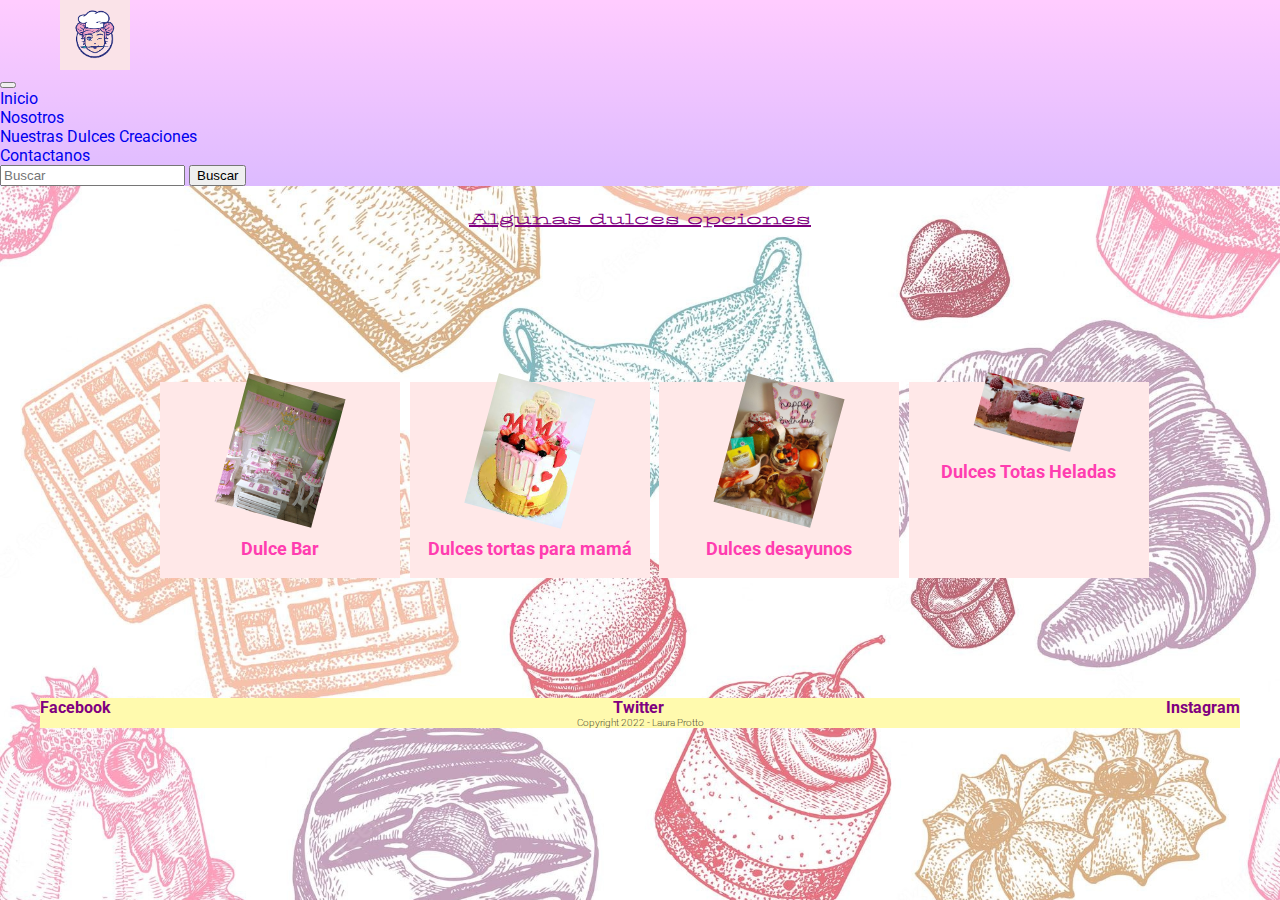
==== secciones/algunas-dulces-opciones.html @ 54b91a60 "Se vuelve a modificar la barra de menú y CSS" ====
<!DOCTYPE html>
<html lang="es">
<head>

	<meta charset="UTF-8">
	<meta name="viewport" content="width=device-width, initial-scale=1.0">
	
	<title>Dulces Creaciones</title>
	
	<!-- Link de CSS -->	

	<!-- Bootstraps -->
	<link href="https://cdn.jsdelivr.net/npm/bootstrap@5.2.0/dist/css/bootstrap.min.css" rel="stylesheet" integrity="sha384-gH2yIJqKdNHPEq0n4Mqa/HGKIhSkIHeL5AyhkYV8i59U5AR6csBvApHHNl/vI1Bx" crossorigin="anonymous">

	<!-- Google Fonts -->
	<link rel="preconnect" href="https://fonts.googleapis.com">
	<link rel="preconnect" href="https://fonts.gstatic.com" crossorigin>
	<link href="https://fonts.googleapis.com/css2?family=BhuTuka+Expanded+One&family=Roboto:wght@300;400;700&display=swap" rel="stylesheet">

	<!-- Mi hoja de estilos -->
	<link rel="stylesheet" href="../estilos/tipografia.css" />

<!-- Final de CSS -->
<!-- Comienzo de barra de menú -->	

</head>
<body class="fondo">
	<!-- fila de logo + barra de menú --> 
	<header class="cabecera">
		<nav class="navbar navbar-expand-lg">
			<div class="container-fluid">
				<a class="navbar-brand" href="#">
					<div class="logo">
						<img src="../imagenes/logo.png" alt="pastelera" title="pastelera" width="70">
					</div>
				</a>
				<button class="navbar-toggler" type="button" data-bs-toggle="collapse" data-bs-target="#navbarSupportedContent" aria-controls="navbarSupportedContent" aria-expanded="false" aria-label="Toggle navigation">
				<span class="navbar-toggler-icon"></span>
				</button>
				<div class="collapse navbar-collapse" id="navbarSupportedContent">
					<ul class="navbar-nav me-auto mb-2 mb-lg-0">
						<li class="nav-item">
		         			<a class="nav-link active" aria-current="page" href="../index.html">Inicio</a>
		        		</li>
		        
		        		<li class="nav-item">
		         			<a class="nav-link active" href="nosotros.html">Nosotros</a>
		        		</li>

		        		<li class="nav-item">
		          			<a class="nav-link active" href="nuestras_dulces_creaciones.html">Nuestras Dulces Creaciones</a>
		        		</li>

		        		<li class="nav-item">
		          			<a class="nav-link active" href="contactanos.html">Contactanos</a>
		        		</li>
					</ul>
					<form class="d-flex" role="search">
						<input class="form-control me-2" type="search" placeholder="Buscar" aria-label="Buscar">
						<button class="btn btn-outline-danger" type="submit">Buscar</button>
					</form>
				</div>
			</div>
		</nav>
	</header>
	<!-- cierre de barra de menu -->
	<!-- Inicio de Algunas Dulces Opciones -->
	<section class="opciones responsive">
			<h1><a href="secciones/algunas-dulces-opciones.html">Algunas dulces opciones</a></h1>

				<div class="imagenes">
						<div>
							<img src="../imagenes/dulcebar.jpg" alt="Dulce Bar" title="Dulce Bar" width="100">
							<h3>Dulce Bar</h3>
						</div>

						<div>
							<img src="../imagenes/tortas_mama.jpg" alt="Dulces tortas para mamá" title="Dulces tortas para mamá" width="100">			
							<h3>Dulces tortas para mamá</h3>
						</div>
						
						<div>
							<img src="../imagenes/desayunos.jpg" alt="Dulces desayunos" title="Dulces desayunos" width="100">	<h3>Dulces desayunos</h3>
						</div>

						<div>
							<img src="../imagenes/torta-helada.jpg" alt="Torta helada" title="Dulces desayunos" width="100">	<h3>Dulces Totas Heladas</h3>
						</div>
					</div>
	</section>
<!-- Final de Algunas Dulces Opciones -->
<!-- Comienzo de iconos de Footer -->
		<footer class="responsive">
		<div>
			<ul class="redes">
				<li><a href="https://www.facebook.com/" target= "blank">Facebook</a></li>
	
				<li><a href="https://twitter.com/" target= "blank">Twitter</a></li>

				<li><a href="https://www.instagram.com/" target= "blank">Instagram</a></li>
			</ul>
		<ul class="pie">
			<li>
				<small>Copyright 2022 - Laura Protto</small>
			</li>
		</ul>
	</footer>
	<!-- JavaScript Bundle with Popper -->
	<script src="https://cdn.jsdelivr.net/npm/bootstrap@5.2.0/dist/js/bootstrap.bundle.min.js" integrity="sha384-A3rJD856KowSb7dwlZdYEkO39Gagi7vIsF0jrRAoQmDKKtQBHUuLZ9AsSv4jD4Xa" crossorigin="anonymous"></script>
</body>
</html>
---- estilos/tipografia.css ----
html,
body{
	margin: 0;
	padding: 0;
}

ul {
	list-style: none;
	margin: 0;
	padding: 0;
}

p {
	margin: 0;


}

* {
	box-sizing: border-box;
	text-decoration: none;
}

.responsive{
	width: 100%;
	max-width: 1200px;
	margin: auto;
}

.fondo {
	background-image: url(../imagenes/fondo.jpg);
	background-repeat: no-repeat;
	background-size: cover;
	font-family: 'Roboto', sans-serif;
}

.cabecera {
	background-color: #FFCCFF;
	background-image: linear-gradient(to bottom, #FFCCFF 1%, transparent 100%);
	width: 100%;
}

.menu  {
	width: 100%;
	display: flex;
	flex: 1;
	column-gap: 10px;
	margin: 50;
	font-size: 15px;
	text-decoration: none;
}

.menu li a:hover {
	color: #800080;
	transition: all 0.10s ease-in-out;
}

.menu li a:hover {
	opacity: 0.7;
}


.logo {
	width: 100%;
	display: flex;
	flex: 1;
}

article h1 {
	color: #C560FF;
	font-size: 20px;
	font-weight: bold;
	text-align: center;
	text-decoration: underline;
	font-family: 'BhuTuka Expanded One', cursive;
}

p {
	color: #330066;
	width: 100%;
	margin: auto;
	font-size: 18px;
	font-weight: 800;
	padding-left: 2%;
	padding-right: 2%;

}

h2 a {
	color: #800080;
	font-size: 20px;
	font-weight: bold;
	text-decoration: underline;
	font-family: 'BhuTuka Expanded One', cursive;
	display: flex;
	justify-content: center;
	padding-bottom: 1%;
}

.opciones h1 a {
	color: #800080;
	font-size: 20px;
	font-weight: bold;
	text-decoration: underline;
	font-family: 'BhuTuka Expanded One', cursive;
	display: flex;
	justify-content: center;
	padding-bottom: 1%;
}

.imagenes {
	display: grid;
	grid-template-columns: 50% 50%;
	grid-template-rows: repeat(2, 1fr);
	grid-column-gap: 6%;
	grid-row-gap: 2%;
	padding: 10%;
	width: 100%;
	margin: auto;
	color: #FF3DB0;
	font-size: 15px;
	font-weight: italic;
	font-family: 'Roboto', sans-serif;
	text-align: center;
	
}


.imagenes > div {
	border: 2px solid #FFE8E8;
	background-color: #FFE8E8;
}

.imagenes img {
	transform: rotate(15deg);
}

.imagenes img:hover {
	transform: rotate(-15deg) scale(1.2);
}

.imagenes2 {
	display: grid;
	grid-template-columns: 50% 50%;
	grid-template-rows: repeat(3, 1fr);
	grid-column-gap: 6%;
	grid-row-gap: 2%;
	width: 100%;
	margin: auto;
	padding: 10%;
	color: #FF3DB0;
	font-size: 15px;
	font-weight: italic;
	font-family: 'Roboto', sans-serif;
	text-align: center;
	
}

.imagenes2 > div {
	border: 2px solid #FFE8E8;
	background-color: #FFE8E8;
}

.imagenes2 img {
	transform: rotate(-15deg);
}

.imagenes2 img:hover {
	transform: rotate(15deg) scale(1.2);
}

.fondo {
	background-image: url(../imagenes/fondo2.jpg);
	background-repeat: no-repeat;
	background-size: cover;
}

.historia {
	background-image: url(../imagenes/fondo3.jpg);
	background-repeat: no-repeat;
	background-size: cover;
}


.historia p {
	color: #330066;
	width: 100%;
	margin: auto;
	font-size: 17px;
	font-weight: 800;
	
}

.productos h1 {
	color: #003399;
	width: 100%;
	margin: auto;
	font-size: 20px;
	font-weight: bold;
	text-decoration: underline;
	text-align: center;
	font-family: 'BhuTuka Expanded One', cursive;
}

.productos h2 {
	color: #FF33CC;
	width: 100%;
	margin: auto;
	font-size: 20px;
	font-weight: bold;
	text-decoration: underline;
	text-align: center;
}

.productos ul li {
	color: #330099;
	width: 100%;
	margin: auto;
	font-size: 14px;
	font-weight: 900;
	border-bottom: 20px;
	margin: auto;
	text-align: center;
}



label {
	color: #FF3DB0;
	width: 100%;
	margin: auto;
	font-size: 17px;
	font-weight: bold;
	
}

span {
	color: #FF3DB0;
	width: 100%;
	margin: auto;
	font-size: 15px;
	font-weight: bold;
	
}

.gracias {
	color: #330066;
	width: 100%;
	margin: auto;
	font-size: 20px;
	font-weight: bold;
	text-align: center;	
}

.mensaje {
	color: #330066;
	width: 100%;
	margin: auto;
	font-size: 14px;
	font-weight: italic;
	text-align: center;
}

footer {
	background-color: #FFFAAE;
	width: 100%;
	margin: auto;
}

.redes {
    width: 100%;
    display: flex;
    flex-direction: row;
    flex-wrap: nowrap;
    align-content: stretch;
    align-items: center;
    justify-content: space-between;
}

.redes li a {
		color: #800080;
		width: 100%;
		display: flex;
		flex: 1;
		column-gap: 10px;
		font-weight: bold;
}

.pie li {
	color: black;
		display: flex;
	    flex: 1;
	    font-weight: 200;
	    font-size: 12px;
	    align-items: center;
	    text-align: center;
	    flex-direction: column;
	    flex-wrap: nowrap;
	    align-content: center;
	    justify-content: center;
}

@media (min-width: 767px){

	.fondo {
	background-image: url(../imagenes/fondo.jpg);
	background-repeat: no-repeat;
	background-size: cover;
	font-family: 'Roboto', sans-serif;
}




	.cabecera {
	background-color: #DDBBFF;
	height: 15%;
	width: 100%;
    display: flex;
    flex-direction: row;
    flex-wrap: nowrap;
    align-content: stretch;
    align-items: center;
}

	.menu  {
		width: 100%;
		display: flex;
		flex: 1;
		column-gap: 100px;
		padding-right: 200px;
		font-weight: bold;
		color: #800080;
}

	.logo {
		padding-left: 60px;
		width: 100%;
		display: flex;
		flex: 1;
}

	article h1 {
		color: #C560FF;
		font-size: 40px;
		text-align: center;
}


	.imagenes {
	display: grid;
	grid-template-columns: 25% 25% 25% 25%;
	grid-template-rows: repeat(1, 1fr);
	grid-column-gap: 1%;
	grid-row-gap: 1%;
	
	}

	.imagenes2 {
	display: grid;
	grid-template-columns: 25% 25% 25% 25%;;
	grid-template-rows: repeat(2, 1fr);
	grid-column-gap: 1%;
	grid-row-gap: 1%;
	
	}


	.historia {
	background-image: url(../imagenes/fondo3.jpg);
	background-repeat: no-repeat;
	background-size: cover;

}

	.historia p {
	color: #990033;
}


	.productos h1 {
	color: #003399;
	font-size: 28px;
	font-weight: bold;
	text-decoration: underline;
	text-align: center;
	font-family: 'BhuTuka Expanded One', cursive;
}

.productos h2 {
	color: #FF33CC;
	font-size: 23px;
	font-weight: bold;
	text-decoration: underline;
	text-align: center;
}

.productos ul li {
	color: #330099;
	font-size: 17px;
	font-weight: 900;
	border-bottom: 20px;
	margin: auto;
	text-align: center;
}



}
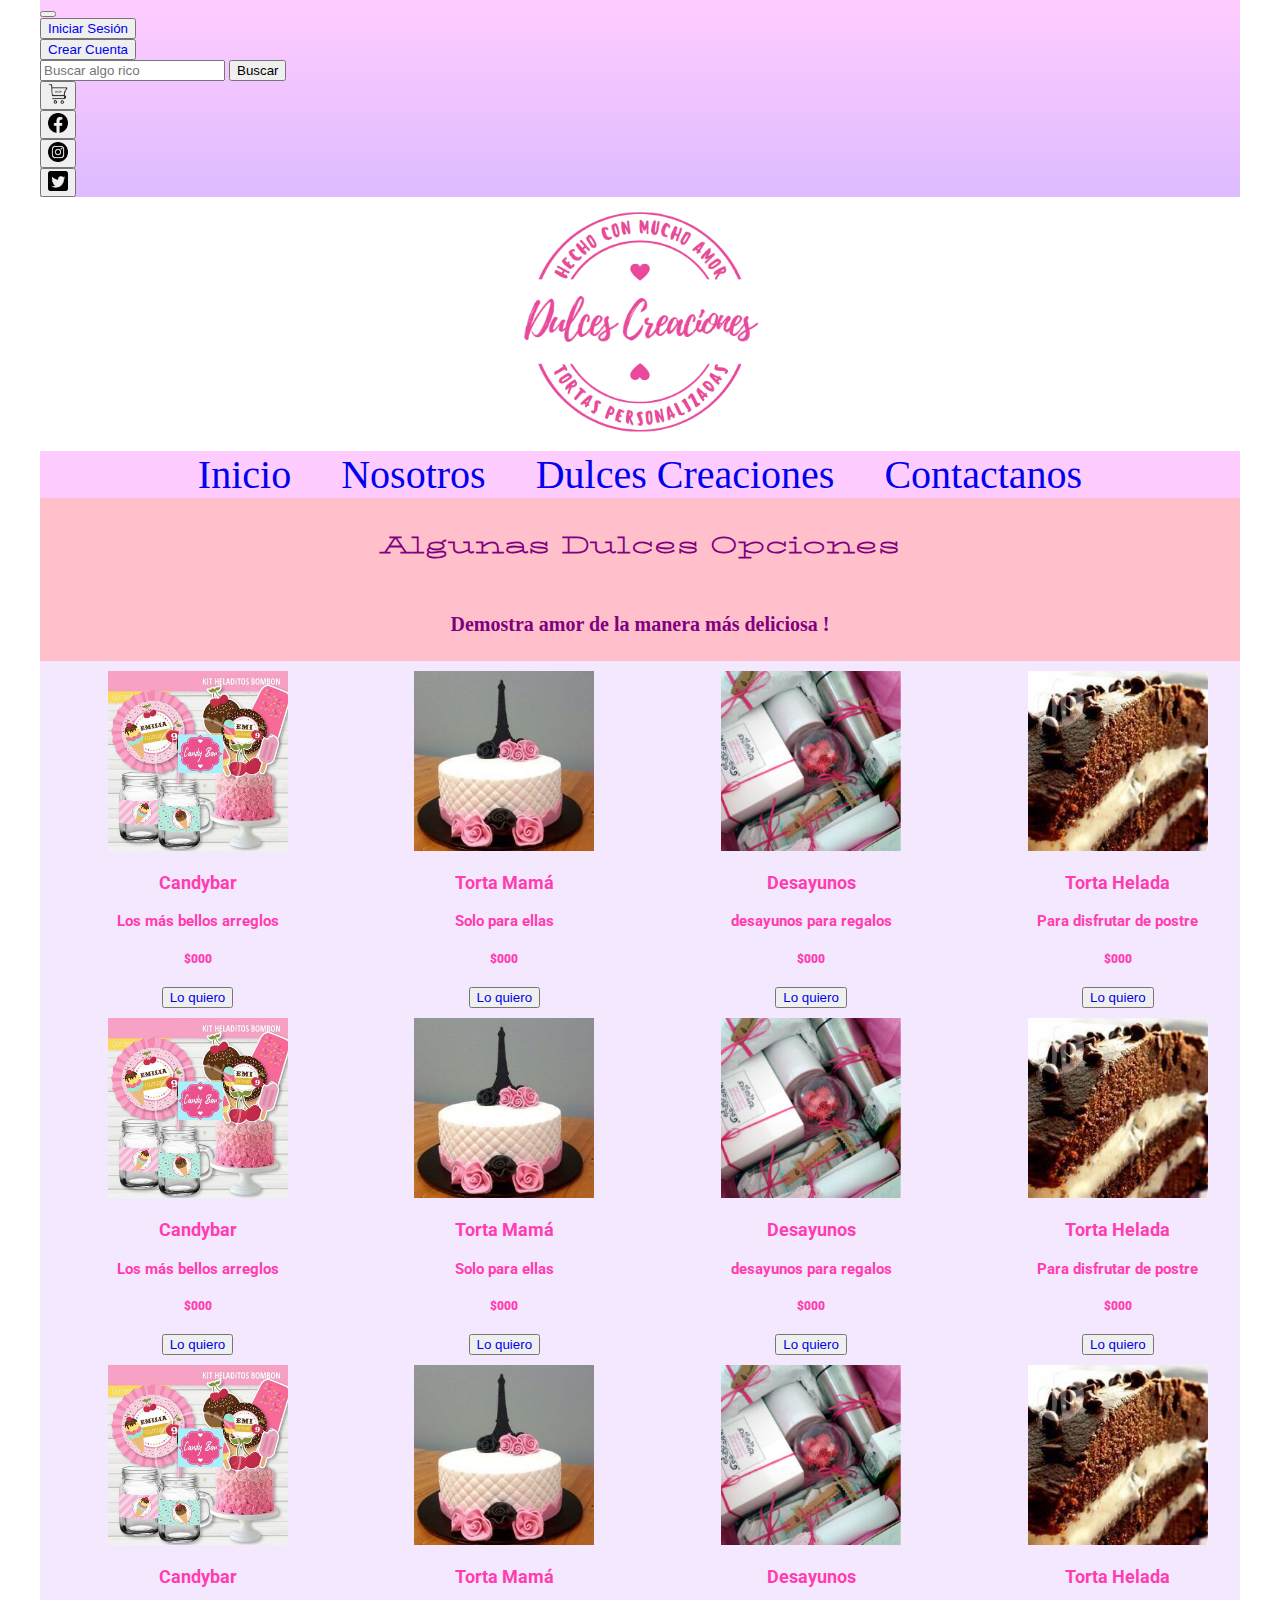
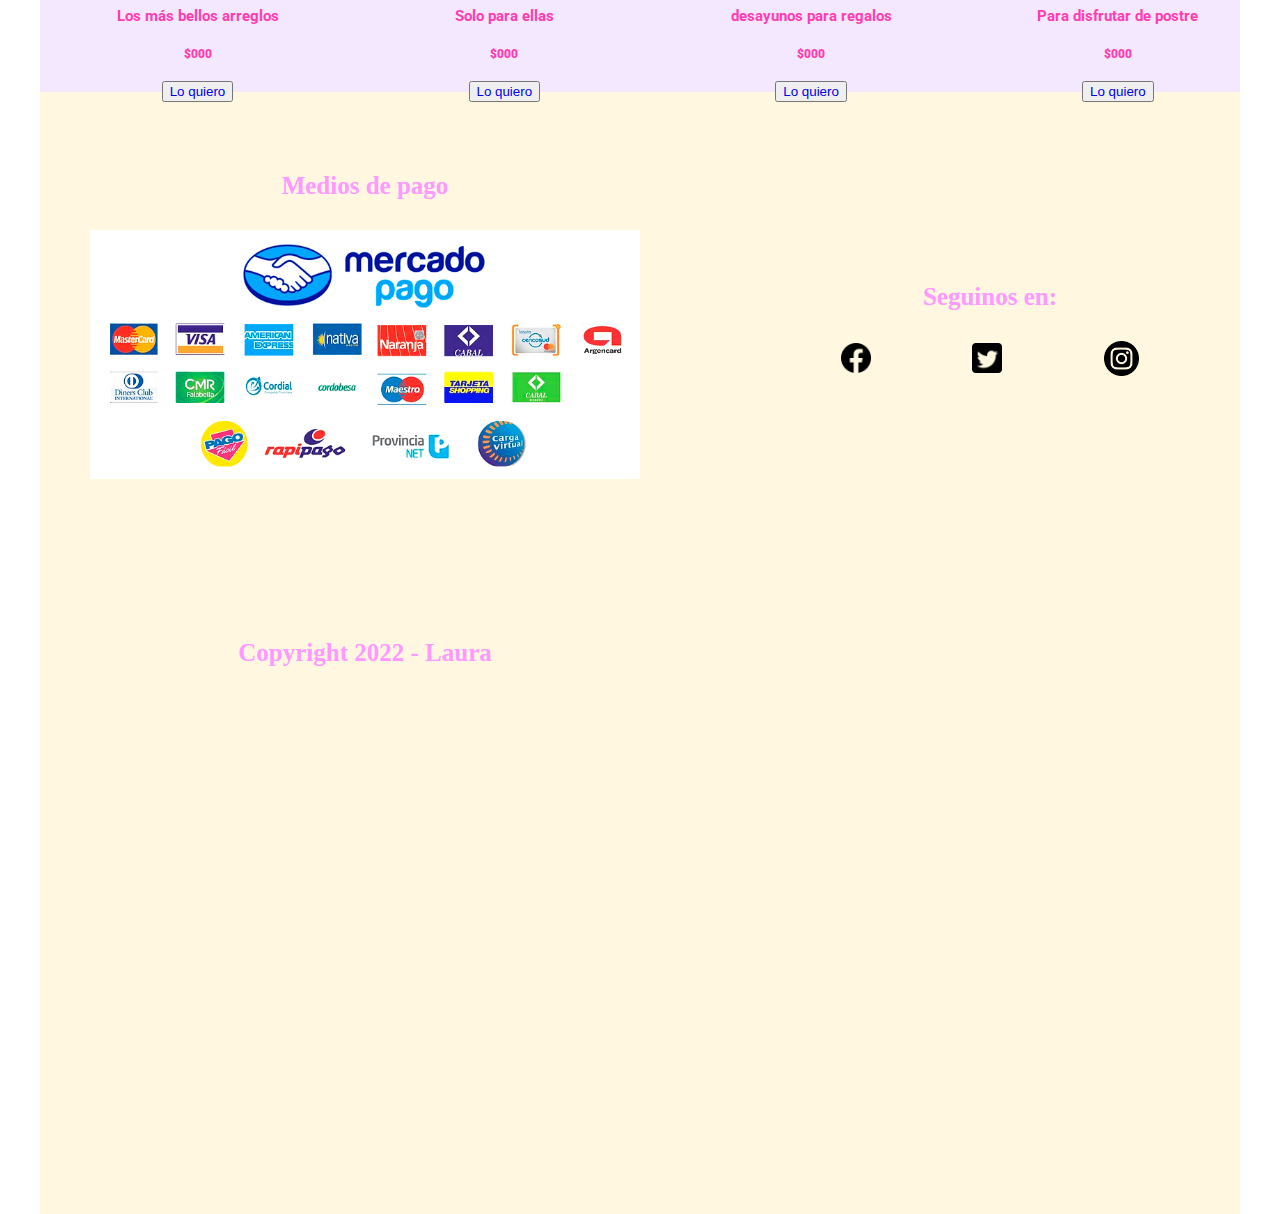
==== commit baad0893: "Cambios en todas las secciones para pre entrega" ====
--- a/secciones/algunas-dulces-opciones.html
+++ b/secciones/algunas-dulces-opciones.html
@@ -24,86 +24,250 @@
 <!-- Comienzo de barra de menú -->	
 
 </head>
-<body class="fondo">
+<body class="responsive">
 	<!-- fila de logo + barra de menú --> 
 	<header class="cabecera">
 		<nav class="navbar navbar-expand-lg">
 			<div class="container-fluid">
-				<a class="navbar-brand" href="#">
-					<div class="logo">
-						<img src="../imagenes/logo.png" alt="pastelera" title="pastelera" width="70">
-					</div>
-				</a>
+				
+				<a class="navbar-brand" href="#"></a>
+
 				<button class="navbar-toggler" type="button" data-bs-toggle="collapse" data-bs-target="#navbarSupportedContent" aria-controls="navbarSupportedContent" aria-expanded="false" aria-label="Toggle navigation">
-				<span class="navbar-toggler-icon"></span>
+					<span class="navbar-toggler-icon"></span>
 				</button>
 				<div class="collapse navbar-collapse" id="navbarSupportedContent">
+					<ul class="navbar-nav me-auto mb-2 mb-lg-">
+						<li class="nav-item">
+							<button type="button" class="btn btn-outline-light mx-4 px-6">
+		         				<a class="nav-link active link-secondary" aria-current="page" href="contactanos.html">Iniciar Sesión</a>
+		         			</button>
+		        		</li>
+		        
+		        		<li class="nav-item">
+		        			<button type="button" class="btn btn-outline-light mx-4 px-6">
+		         				<a class="nav-link active link-secondary" href="contactanos.html">Crear Cuenta</a>
+		         			</button>
+		        		</li>
+		        	</ul>	
+
+					<form class="d-flex" role="search">
+						<input class="form-control mx-4 px-6" type="search" placeholder="Buscar algo rico" aria-label="Buscar">
+						<button class="btn btn-outline-danger px-6" type="submit">Buscar</button>
+					</form>
+					<div class="Botton-carrito">
+						<button type="button" class="btn btn-outline-light mx-4"><a href="index.html"><img src="../imagenes/carrito.png" alt="carrito" title="carrito" width="20" height="20"></a>
+						</button>
+
+					</div>
 					<ul class="navbar-nav me-auto mb-2 mb-lg-0">
 						<li class="nav-item">
-		         			<a class="nav-link active" aria-current="page" href="../index.html">Inicio</a>
+							<button type="button" class="btn btn-outline-light mx-4"><a href="https://www.facebook.com/" target= "blank"><img src="../imagenes/facebook.png" alt="facebook" title="facebook" width="20" height="20"></a>
+						</button>
 		        		</li>
 		        
 		        		<li class="nav-item">
-		         			<a class="nav-link active" href="nosotros.html">Nosotros</a>
+		        			<button type="button" class="btn btn-outline-light mx-4"><a href="https://www.instagram.com/" target= "blank"><img src="../imagenes/instagram.png" alt="instagram" title="instagram" width="20" height="20"></a>
+							</button>
 		        		</li>
 
 		        		<li class="nav-item">
-		          			<a class="nav-link active" href="nuestras_dulces_creaciones.html">Nuestras Dulces Creaciones</a>
-		        		</li>
-
-		        		<li class="nav-item">
-		          			<a class="nav-link active" href="contactanos.html">Contactanos</a>
-		        		</li>
-					</ul>
-					<form class="d-flex" role="search">
-						<input class="form-control me-2" type="search" placeholder="Buscar" aria-label="Buscar">
-						<button class="btn btn-outline-danger" type="submit">Buscar</button>
-					</form>
+		        			<button type="button" class="btn btn-outline-light mx-4"><a href="https://www.twitter.com/" target= "blank"><img src="../imagenes/twitter.png" alt="twitter" title="twitter" width="20" height="20"></a>
+							</button>
+		        		</li>
+		        	</ul>
+
 				</div>
 			</div>
 		</nav>
 	</header>
+	<div class="logo">
+		<a href="index.html"><img src="../imagenes/logodc.png" class="" alt="pastelera" title="pastelera" width="250" height="250"> </a>
+	</div>
+
+		<nav>
+			<div>
+				<ul class="menu">
+
+					<li>
+				        <a href="../index.html" class="text-decoration-none link-light">Inicio</a>
+				  	</li>
+
+
+					<li>
+				        <a href="nosotros.html" class="text-decoration-none link-light">Nosotros</a>
+				  	</li>
+
+				    <li>
+				        <a href="nuestras_dulces_creaciones.html" class="text-decoration-none link-light">Dulces Creaciones</a>
+				    </li>
+
+				    <li>
+				        <a href="contactanos.html" class="text-decoration-none link-light ">Contactanos</a>
+				    </li>
+				</ul>
+			</div>
+		</nav>
 	<!-- cierre de barra de menu -->
 	<!-- Inicio de Algunas Dulces Opciones -->
-	<section class="opciones responsive">
-			<h1><a href="secciones/algunas-dulces-opciones.html">Algunas dulces opciones</a></h1>
-
-				<div class="imagenes">
-						<div>
-							<img src="../imagenes/dulcebar.jpg" alt="Dulce Bar" title="Dulce Bar" width="100">
-							<h3>Dulce Bar</h3>
-						</div>
-
-						<div>
-							<img src="../imagenes/tortas_mama.jpg" alt="Dulces tortas para mamá" title="Dulces tortas para mamá" width="100">			
-							<h3>Dulces tortas para mamá</h3>
-						</div>
-						
-						<div>
-							<img src="../imagenes/desayunos.jpg" alt="Dulces desayunos" title="Dulces desayunos" width="100">	<h3>Dulces desayunos</h3>
-						</div>
-
-						<div>
-							<img src="../imagenes/torta-helada.jpg" alt="Torta helada" title="Dulces desayunos" width="100">	<h3>Dulces Totas Heladas</h3>
-						</div>
-					</div>
-	</section>
+	<section class="responsive">
+			<nav>
+				<div class="titulos">
+					<h1 class="primer-titulo text-uppercase">Algunas Dulces Opciones</h1>
+					<p class="subtitulo fs-4 fw-light px-2">Demostra amor de la manera más deliciosa !</p>
+				</div>
+				<div>
+					<div class="imagenes">		
+						<div>
+							<img src="../imagenes/candybar.jpg" alt="candybar" title="candybar" width="180" height="180">	
+							<h3>Candybar</h3>
+							<h4 class="fs-6 fw-light px-2">Los más bellos arreglos</h4>
+							<h5><strong class="text-dark">$000</strong></h5>
+							<button type="button" class="btn btn-outline-secondary mb-2">
+			         			<a class="nav-link active link-secondary" aria-current="page" href="lo-quiero.html">Lo quiero</a>
+			         		</button>
+						</div>
+
+						<div>
+							<img src="../imagenes/tortas_mama1.jpg" alt="tortas" title="tortas" width="180" height="180">		
+							<h3>Torta Mamá</h3>
+							<h4 class="fs-6 fw-light px-2">Solo para ellas</h4>
+							<h5><strong class="text-dark">$000</strong></h5>
+							<button type="button" class="btn btn-outline-secondary mb-2">
+			         			<a class="nav-link active link-secondary" aria-current="page" href="lo-quiero.html">Lo quiero</a>
+			         		</button>
+						</div>
+								
+						<div>
+							<img src="../imagenes/desayunos1.jpg" alt="desayuno" title="desayuno" width="180" height="180">	
+							<h3>Desayunos</h3>
+							<h4 class="fs-6 fw-light px-2">desayunos para regalos</h4>
+							<h5><strong class="text-dark">$000</strong></h5>
+							<button type="button" class="btn btn-outline-secondary mb-2">
+			         			<a class="nav-link active link-secondary" aria-current="page" href="lo-quiero.html">Lo quiero</a>
+			         		</button>
+						</div>	
+										
+						<div>
+							<img src="../imagenes/torta-helada1.jpg" alt="torta-helada" title="torta-helada" width="180" height="180">
+							<h3>Torta Helada</h3>
+							<h4 class="fs-6 fw-light bx-2">Para disfrutar de postre</h4>
+							<h5><strong class="text-dark">$000</strong></h5>
+							<button type="button" class="btn btn-outline-secondary mb-2">
+			         			<a class="nav-link active link-secondary" aria-current="page" href="lo-quiero.html">Lo quiero</a>
+			         		</button>
+						</div>
+						<div>
+							<img src="../imagenes/candybar.jpg" alt="candybar" title="candybar" width="180" height="180">	
+							<h3>Candybar</h3>
+							<h4 class="fs-6 fw-light px-2">Los más bellos arreglos</h4>
+							<h5><strong class="text-dark">$000</strong></h5>
+							<button type="button" class="btn btn-outline-secondary mb-2">
+			         			<a class="nav-link active link-secondary" aria-current="page" href="lo-quiero.html">Lo quiero</a>
+			         		</button>
+						</div>
+
+						<div>
+							<img src="../imagenes/tortas_mama1.jpg" alt="tortas" title="tortas" width="180" height="180">		
+							<h3>Torta Mamá</h3>
+							<h4 class="fs-6 fw-light px-2">Solo para ellas</h4>
+							<h5><strong class="text-dark">$000</strong></h5>
+							<button type="button" class="btn btn-outline-secondary mb-2">
+			         			<a class="nav-link active link-secondary" aria-current="page" href="lo-quiero.html">Lo quiero</a>
+			         		</button>
+						</div>
+								
+						<div>
+							<img src="../imagenes/desayunos1.jpg" alt="desayuno" title="desayuno" width="180" height="180">	
+							<h3>Desayunos</h3>
+							<h4 class="fs-6 fw-light px-2">desayunos para regalos</h4>
+							<h5><strong class="text-dark">$000</strong></h5>
+							<button type="button" class="btn btn-outline-secondary mb-2">
+			         			<a class="nav-link active link-secondary" aria-current="page" href="lo-quiero.html">Lo quiero</a>
+			         		</button>
+						</div>	
+										
+						<div>
+							<img src="../imagenes/torta-helada1.jpg" alt="torta-helada" title="torta-helada" width="180" height="180">
+							<h3>Torta Helada</h3>
+							<h4 class="fs-6 fw-light bx-2">Para disfrutar de postre</h4>
+							<h5><strong class="text-dark">$000</strong></h5>
+							<button type="button" class="btn btn-outline-secondary mb-2">
+			         			<a class="nav-link active link-secondary" aria-current="page" href="lo-quiero.html">Lo quiero</a>
+			         		</button>
+						</div>
+						<div>
+							<img src="../imagenes/candybar.jpg" alt="candybar" title="candybar" width="180" height="180">	
+							<h3>Candybar</h3>
+							<h4 class="fs-6 fw-light px-2">Los más bellos arreglos</h4>
+							<h5><strong class="text-dark">$000</strong></h5>
+							<button type="button" class="btn btn-outline-secondary mb-2">
+			         			<a class="nav-link active link-secondary" aria-current="page" href="lo-quiero.html">Lo quiero</a>
+			         		</button>
+						</div>
+
+						<div>
+							<img src="../imagenes/tortas_mama1.jpg" alt="tortas" title="tortas" width="180" height="180">		
+							<h3>Torta Mamá</h3>
+							<h4 class="fs-6 fw-light px-2">Solo para ellas</h4>
+							<h5><strong class="text-dark">$000</strong></h5>
+							<button type="button" class="btn btn-outline-secondary mb-2">
+			         			<a class="nav-link active link-secondary" aria-current="page" href="lo-quiero.html">Lo quiero</a>
+			         		</button>
+						</div>
+								
+						<div>
+							<img src="../imagenes/desayunos1.jpg" alt="desayuno" title="desayuno" width="180" height="180">	
+							<h3>Desayunos</h3>
+							<h4 class="fs-6 fw-light px-2">desayunos para regalos</h4>
+							<h5><strong class="text-dark">$000</strong></h5>
+							<button type="button" class="btn btn-outline-secondary mb-2">
+			         			<a class="nav-link active link-secondary" aria-current="page" href="lo-quiero.html">Lo quiero</a>
+			         		</button>
+						</div>	
+										
+						<div>
+							<img src="../imagenes/torta-helada1.jpg" alt="torta-helada" title="torta-helada" width="180" height="180">
+							<h3>Torta Helada</h3>
+							<h4 class="fs-6 fw-light bx-2">Para disfrutar de postre</h4>
+							<h5><strong class="text-dark">$000</strong></h5>
+							<button type="button" class="btn btn-outline-secondary mb-2">
+			         			<a class="nav-link active link-secondary" aria-current="page" href="lo-quiero.html">Lo quiero</a>
+			         		</button>
+						</div>
+					</div>	
+				</div>				
+			</nav>
+		</section>		
 <!-- Final de Algunas Dulces Opciones -->
 <!-- Comienzo de iconos de Footer -->
-		<footer class="responsive">
-		<div>
-			<ul class="redes">
-				<li><a href="https://www.facebook.com/" target= "blank">Facebook</a></li>
-	
-				<li><a href="https://twitter.com/" target= "blank">Twitter</a></li>
-
-				<li><a href="https://www.instagram.com/" target= "blank">Instagram</a></li>
+	<footer class="grilla responsive">
+
+		<section class="metodos-pagos">
+			<p class="text-uppercase text-center">Medios de pago</p>
+			<img src="../imagenes/mediosdepago1.jpg" alt="medios de pago" title="medios de pado" width="100%">
+		</section>
+
+		<section class="redes">
+			<p class="text-uppercase text-center">Seguinos en:</p>
+
+			<ul class="redes-items">
+				<li>
+					<a href="https://www.facebook.com/" target= "blank"><img src="../imagenes/facebook.png" alt="facebook" title="facebook" width="30"></a>
+				</li>
+		
+				<li>
+					<a href="https://www.twitter.com/" target= "blank"><img src="../imagenes/twitter.png" alt="twitter" title="twitter" width="30"></a>
+				</li>
+
+				<li>
+					<a href="https://www.instagram.com/" target= "blank"><img src="../imagenes/instagram.png" alt="instagram" title="instagram" width="35"></a>
+				</li>
 			</ul>
-		<ul class="pie">
-			<li>
-				<small>Copyright 2022 - Laura Protto</small>
-			</li>
-		</ul>
+		</section>
+
+		<section class="copy">
+			<p class="text-center fs-6 fw-light px-4">Copyright 2022 - Laura</p>
+		</section>
 	</footer>
 	<!-- JavaScript Bundle with Popper -->
 	<script src="https://cdn.jsdelivr.net/npm/bootstrap@5.2.0/dist/js/bootstrap.bundle.min.js" integrity="sha384-A3rJD856KowSb7dwlZdYEkO39Gagi7vIsF0jrRAoQmDKKtQBHUuLZ9AsSv4jD4Xa" crossorigin="anonymous"></script>
--- a/estilos/tipografia.css
+++ b/estilos/tipografia.css
@@ -41,39 +41,33 @@
 	width: 100%;
 }
 
-.menu  {
-	width: 100%;
-	display: flex;
-	flex: 1;
-	column-gap: 10px;
-	margin: 50;
-	font-size: 15px;
-	text-decoration: none;
-}
-
-.menu li a:hover {
-	color: #800080;
-	transition: all 0.10s ease-in-out;
-}
-
-.menu li a:hover {
-	opacity: 0.7;
-}
-
 
 .logo {
 	width: 100%;
 	display: flex;
-	flex: 1;
-}
-
-article h1 {
-	color: #C560FF;
-	font-size: 20px;
-	font-weight: bold;
-	text-align: center;
-	text-decoration: underline;
-	font-family: 'BhuTuka Expanded One', cursive;
+    justify-content: center;
+}
+
+.menu {
+	width: 100%;
+	margin: auto;
+	display: flex;
+	font-size: 18px;
+	column-gap: 5px;
+	justify-content: center;
+	background-color: #FFCCFF;
+}
+
+
+
+
+.boton {
+	display: flex;
+	flex-direction: column-reverse;
+    flex-wrap: wrap;
+    align-content: space-around;
+    justify-content: flex-start;
+    align-items: center;
 }
 
 p {
@@ -87,6 +81,8 @@
 
 }
 
+
+
 h2 a {
 	color: #800080;
 	font-size: 20px;
@@ -113,42 +109,66 @@
 	display: grid;
 	grid-template-columns: 50% 50%;
 	grid-template-rows: repeat(2, 1fr);
-	grid-column-gap: 6%;
-	grid-row-gap: 2%;
-	padding: 10%;
-	width: 100%;
-	margin: auto;
+	grid-column-gap: 4%;
+    grid-row-gap: 2%;
+    width: 100%;
+    margin: auto;
+    padding: 10%;
+    color: #FF3DB0;
+    font-size: 15px;
+    font-family: 'Roboto', sans-serif;
+    text-align: center;
+    padding-top: 30px;
+    align-content: stretch;
+    justify-content: space-around;
+    align-items: center;
+    justify-items: stretch;
+    background-color: #F4E8FF;
+}
+
+.imagenes2 > div {
+	background-color: white;
+}
+
+
+.imagenes2 {
+	display: grid;
+	grid-template-columns: 50% 50%;
+	grid-template-rows: repeat(2, 1fr);
+	grid-column-gap: 1%;
+	grid-row-gap: 1%;
+	width: 100%;
+	margin: auto;
+	padding: 1%;
 	color: #FF3DB0;
 	font-size: 15px;
 	font-weight: italic;
 	font-family: 'Roboto', sans-serif;
 	text-align: center;
-	
-}
-
-
-.imagenes > div {
-	border: 2px solid #FFE8E8;
+	padding-top: 30px;
+	
+}
+
+.imagenes2 > div {
 	background-color: #FFE8E8;
 }
 
-.imagenes img {
-	transform: rotate(15deg);
-}
-
-.imagenes img:hover {
-	transform: rotate(-15deg) scale(1.2);
-}
-
-.imagenes2 {
+.boton-vermas {
+	display: flex;
+    justify-content: center;
+    padding: 15px;
+}
+
+
+.imagenes3 {
 	display: grid;
 	grid-template-columns: 50% 50%;
-	grid-template-rows: repeat(3, 1fr);
+	grid-template-rows: repeat(2, 1fr);
 	grid-column-gap: 6%;
-	grid-row-gap: 2%;
-	width: 100%;
-	margin: auto;
+	grid-row-gap: 8%;
 	padding: 10%;
+	width: 100%;
+	margin: auto;
 	color: #FF3DB0;
 	font-size: 15px;
 	font-weight: italic;
@@ -157,29 +177,17 @@
 	
 }
 
-.imagenes2 > div {
-	border: 2px solid #FFE8E8;
+
+.imagenes3 > div {
 	background-color: #FFE8E8;
 }
 
-.imagenes2 img {
-	transform: rotate(-15deg);
-}
-
-.imagenes2 img:hover {
-	transform: rotate(15deg) scale(1.2);
-}
-
-.fondo {
-	background-image: url(../imagenes/fondo2.jpg);
-	background-repeat: no-repeat;
-	background-size: cover;
-}
-
-.historia {
-	background-image: url(../imagenes/fondo3.jpg);
-	background-repeat: no-repeat;
-	background-size: cover;
+.imagenes3 img {
+	transform: rotate(10deg);
+}
+
+.imagenes3 img:hover {
+	transform: rotate(-10deg) scale(1.2);
 }
 
 
@@ -192,38 +200,57 @@
 	
 }
 
-.productos h1 {
-	color: #003399;
-	width: 100%;
-	margin: auto;
-	font-size: 20px;
-	font-weight: bold;
-	text-decoration: underline;
+.primer-titulo {
+	color: #800080;
+	background-color: pink;
+	width: 100%;
+	margin: auto;
+	font-size: 30px;
+	font-weight: bold;
 	text-align: center;
 	font-family: 'BhuTuka Expanded One', cursive;
 }
 
-.productos h2 {
+
+.subtitulo {
+		color: #800080;
+		font-size: 20px;
+		text-align: center;
+    	padding: 25px;
+}
+
+.subtitulo2 {
+	color: #800080;
+		font-size: 30px;
+		text-align: center;
+    	padding-bottom: 0;
+    	padding-top: 15px;
+}
+
+
+.titulos {
+	background-color: pink;
+}
+
+.segundo-titulo {
+	color: #800080;
+	background-color: pink;
+	width: 100%;
+	margin: auto;
+	font-size: 30px;
+	font-weight: bold;
+	text-align: center;
+	font-family: 'BhuTuka Expanded One', cursive;
+}
+
+ h2 {
 	color: #FF33CC;
 	width: 100%;
 	margin: auto;
-	font-size: 20px;
-	font-weight: bold;
-	text-decoration: underline;
-	text-align: center;
-}
-
-.productos ul li {
-	color: #330099;
-	width: 100%;
-	margin: auto;
-	font-size: 14px;
-	font-weight: 900;
-	border-bottom: 20px;
-	margin: auto;
-	text-align: center;
-}
-
+	font-size: 30px;
+	font-weight: bold;
+	text-align: center;
+}
 
 
 label {
@@ -264,115 +291,207 @@
 
 footer {
 	background-color: #FFFAAE;
-	width: 100%;
-	margin: auto;
-}
+}
+
+.grilla {
+	border: none;
+    display: grid;
+    grid-template-columns: 1fr;
+    grid-template-rows: 2fr;
+    justify-content: space-evenly;
+    align-items: center;
+    padding: 50px;
+    margin-top: 60px;
+    background-color: #F4E8FF;
+
+}
+
+.grilla-producto {
+    display: flex;
+    flex-direction: column;
+    justify-content: space-evenly;
+    padding: 30px;
+    padding-left: 50px;
+    margin: 0px;
+    
+
+}
+
+.precio {
+	display: flex;
+    flex-direction: column;
+    justify-content: flex-start;
+    padding:auto;
+    align-items: center;
+}
+
+.descripcion {
+	color: #CCCCCC;
+	width: 100%;
+	margin: auto;
+	font-size: 20px;
+	font-weight: italic;
+	text-align: center;
+	
+}
+
+
+.boton {
+	display: flex;
+    flex-direction: column;
+    justify-content: flex-start;
+    padding:15px;
+    align-items: center;
+}
+
+.carta {
+	display: flex;
+    flex-direction: column;
+    justify-content: flex-start;
+    padding:auto;
+    align-items: center;
+    background-color: #F4E8FF;
+}
+
+.metodos-pago {
+	margin: 0px;
+    padding: 0px;
+    padding-left: 50px;
+
+
+}
+
+.metodos-pago img {
+	width: 200px;
+}
+
 
 .redes {
-    width: 100%;
+	margin-top: 10px;
+    display: flex;
+    justify-content: space-evenly;
+    align-items: stretch;
+    flex-direction: column;
+    flex-wrap: wrap;
+    align-content: stretch;
+}
+
+.redes-items {
+	display: flex;
+    justify-content: space-around;
+    align-items: center;
+    flex-wrap: nowrap;
+    flex-direction: row;
+}
+ 
+ .copy {
+	display: flex;
+	margin: auto;
+	width: 100%;
+	flex-direction: row;
+    align-content: space-between;
+    justify-content: space-around;
+    align-items: center;
+}
+
+
+
+@media (min-width: 767px){
+
+	.cabecera {
+	background-color: #DDBBFF;
+	height: 15%;
+	width: 100%;
     display: flex;
     flex-direction: row;
     flex-wrap: nowrap;
     align-content: stretch;
     align-items: center;
-    justify-content: space-between;
-}
-
-.redes li a {
-		color: #800080;
+}
+
+
+.menu {
+	width: 100%;
+	display: flex;
+	font-size: 40px;
+	column-gap: 50px;
+	justify-content: center;
+	
+}
+
+	.logo {
 		width: 100%;
 		display: flex;
 		flex: 1;
-		column-gap: 10px;
-		font-weight: bold;
-}
-
-.pie li {
-	color: black;
-		display: flex;
-	    flex: 1;
-	    font-weight: 200;
-	    font-size: 12px;
-	    align-items: center;
-	    text-align: center;
-	    flex-direction: column;
-	    flex-wrap: nowrap;
-	    align-content: center;
-	    justify-content: center;
-}
-
-@media (min-width: 767px){
-
-	.fondo {
-	background-image: url(../imagenes/fondo.jpg);
-	background-repeat: no-repeat;
-	background-size: cover;
-	font-family: 'Roboto', sans-serif;
-}
-
-
-
-
-	.cabecera {
-	background-color: #DDBBFF;
-	height: 15%;
-	width: 100%;
-    display: flex;
-    flex-direction: row;
-    flex-wrap: nowrap;
-    align-content: stretch;
-    align-items: center;
-}
-
-	.menu  {
-		width: 100%;
-		display: flex;
-		flex: 1;
-		column-gap: 100px;
-		padding-right: 200px;
-		font-weight: bold;
-		color: #800080;
-}
-
-	.logo {
-		padding-left: 60px;
-		width: 100%;
-		display: flex;
-		flex: 1;
-}
-
-	article h1 {
-		color: #C560FF;
-		font-size: 40px;
+}
+
+	h1 {
+	
+    	padding: 30px;
+}
+
+	p {
+		color: #FF99FF;
+		font-size: 25px;
 		text-align: center;
-}
-
-
-	.imagenes {
+    	padding: 30px;
+}
+
+
+.imagenes {
 	display: grid;
 	grid-template-columns: 25% 25% 25% 25%;
 	grid-template-rows: repeat(1, 1fr);
 	grid-column-gap: 1%;
 	grid-row-gap: 1%;
+	padding: 10px;
 	
 	}
 
-	.imagenes2 {
+.imagenes2 {
 	display: grid;
 	grid-template-columns: 25% 25% 25% 25%;;
 	grid-template-rows: repeat(2, 1fr);
+	grid-column-gap: 4px;
+	grid-row-gap: 4px;
+	padding: 10px;
+	
+	}
+
+.boton-vermas {
+	display: flex;
+    justify-content: center;
+    padding: 10px;
+   
+}
+
+
+.imagenes3 {
+	display: grid;
+	grid-template-columns: 25% 25% 25% 25%;;
+	grid-template-rows: repeat(1, 1fr);
 	grid-column-gap: 1%;
 	grid-row-gap: 1%;
 	
 	}
 
 
-	.historia {
-	background-image: url(../imagenes/fondo3.jpg);
-	background-repeat: no-repeat;
-	background-size: cover;
-
-}
+.imagenes4 {
+	display: grid;
+	grid-template-columns: 25% 25% 25% 25%;
+	grid-template-rows: repeat(1, 1fr);
+	grid-column-gap: 1%;
+	grid-row-gap: 1%;
+	padding: 10px;
+	color: #FF3DB0;
+	font-size: 15px;
+	font-weight: italic;
+	font-family: 'Roboto', sans-serif;
+	text-align: center;
+	padding-top: 30px;
+	
+	}
+
 
 	.historia p {
 	color: #990033;
@@ -405,6 +524,87 @@
 	text-align: center;
 }
 
-
+.grilla-cumple {
+	border: none;
+    display: grid;
+    grid-template-columns: 1fr 1fr;
+    grid-template-rows: 2fr;
+    justify-content: space-evenly;
+    align-items: center;
+    padding: 50px;
+    margin: 0px;
+    background-color: #FFF7DF;
+
+}
+
+.grilla {
+	border: none;
+    display: grid;
+    grid-template-columns: 1fr 1fr;
+    grid-template-rows: 1fr 1fr 1fr;
+    justify-content: space-evenly;
+    align-items: center;
+    padding: 50px;
+    margin: 0px;
+   background-color: #FFF7DF;
+
+}
+
+.grilla-producto {
+	border: none;
+    display: grid;
+    grid-template-columns: 1fr 1fr;
+    grid-template-rows: 1fr;
+    justify-content: space-around;
+    align-items: center;
+    padding: 50px;
+    margin: 0px;
+    background-color: #FFF7DF;
+    align-content: stretch;
+    justify-items: center;
+
+}
+
+
+.metodos-pago {
+	margin: 0px;
+    padding: 0px;
+    padding-left: 50px;
+
+
+}
+
+.metodos-pago img {
+	width: 200px;
+}
+
+.pie {
+	display: flex;
+	margin: auto;
+	width: 100%;
+	flex-direction: row;
+    align-content: space-between;
+    justify-content: space-around;
+    align-items: center;
+}
+
+.redes {
+	margin-top: 8px;
+    padding-left: 150px;
+    display: flex;
+    justify-content: space-evenly;
+    align-items: stretch;
+    flex-direction: column;
+    flex-wrap: wrap;
+    align-content: stretch;
+}
+
+.redes-items {
+	display: flex;
+    justify-content: space-around;
+    align-items: center;
+    flex-wrap: nowrap;
+    flex-direction: row;
+}
 
 }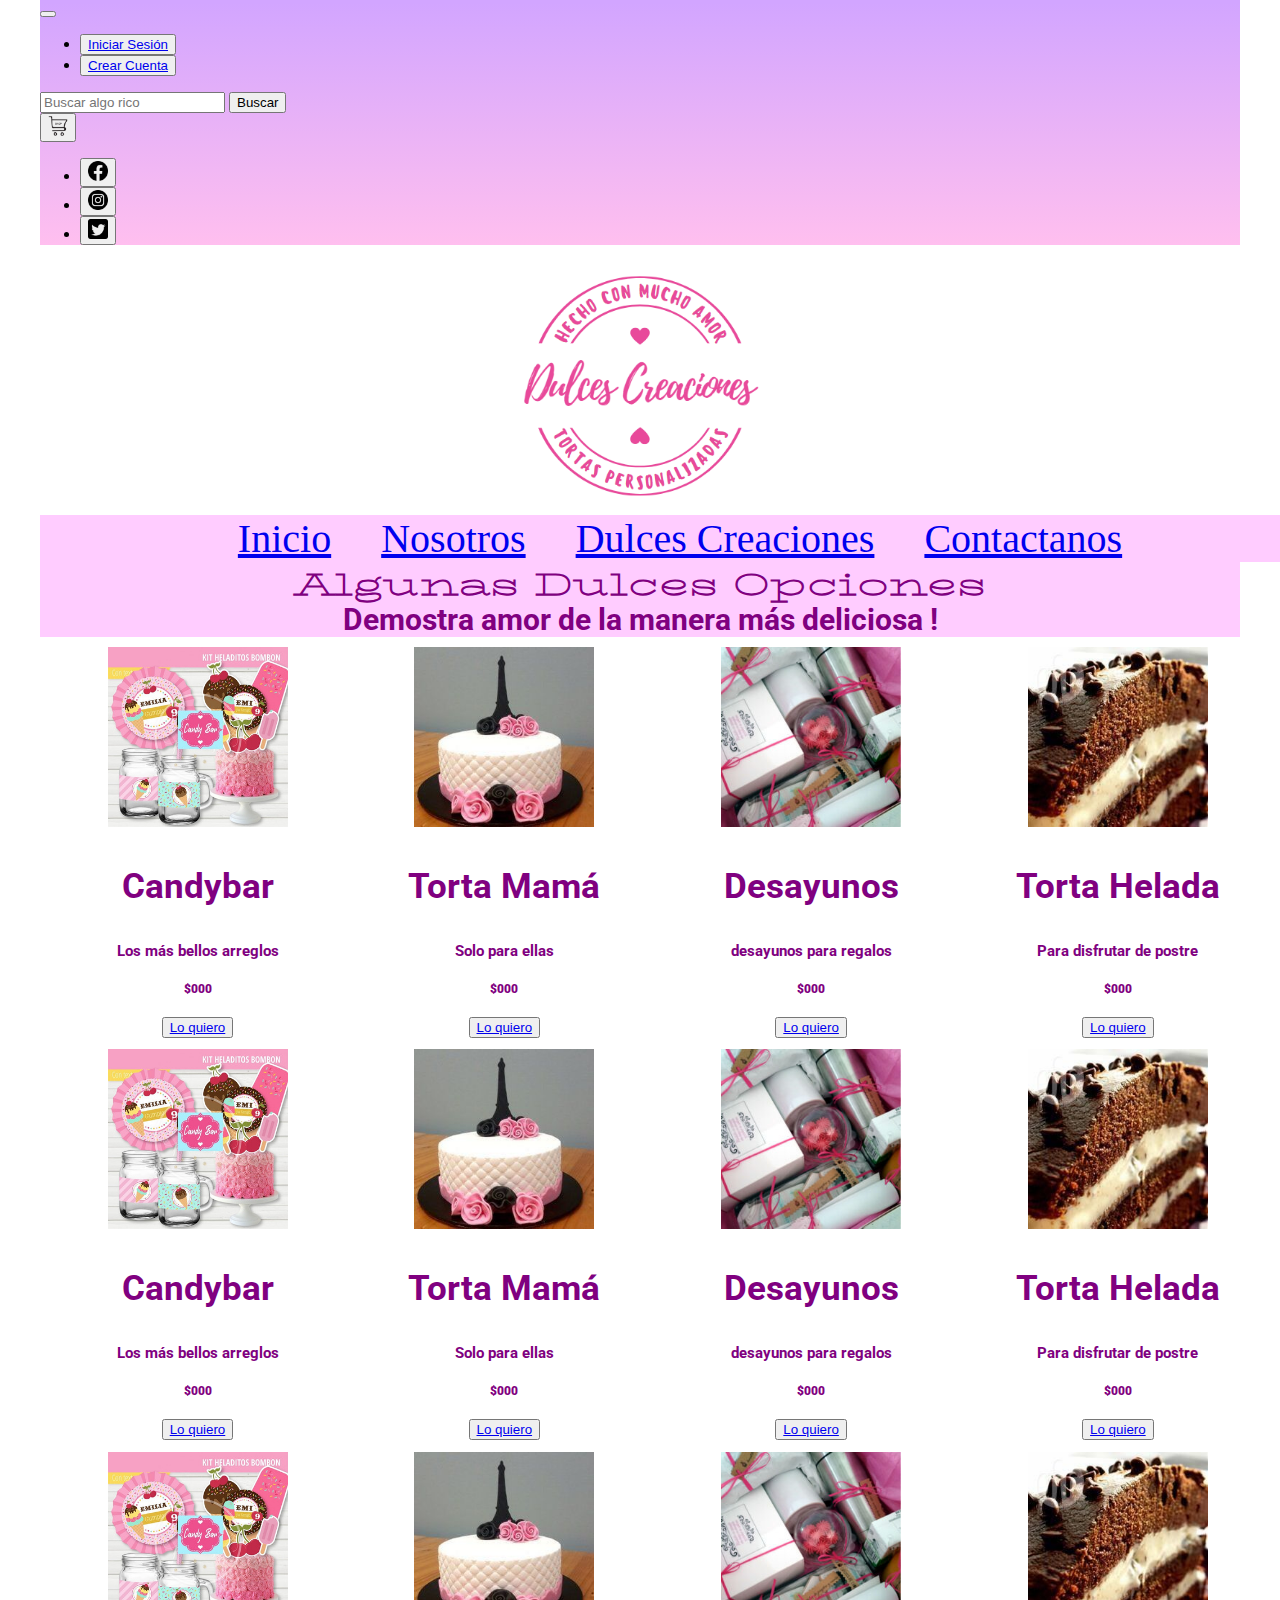
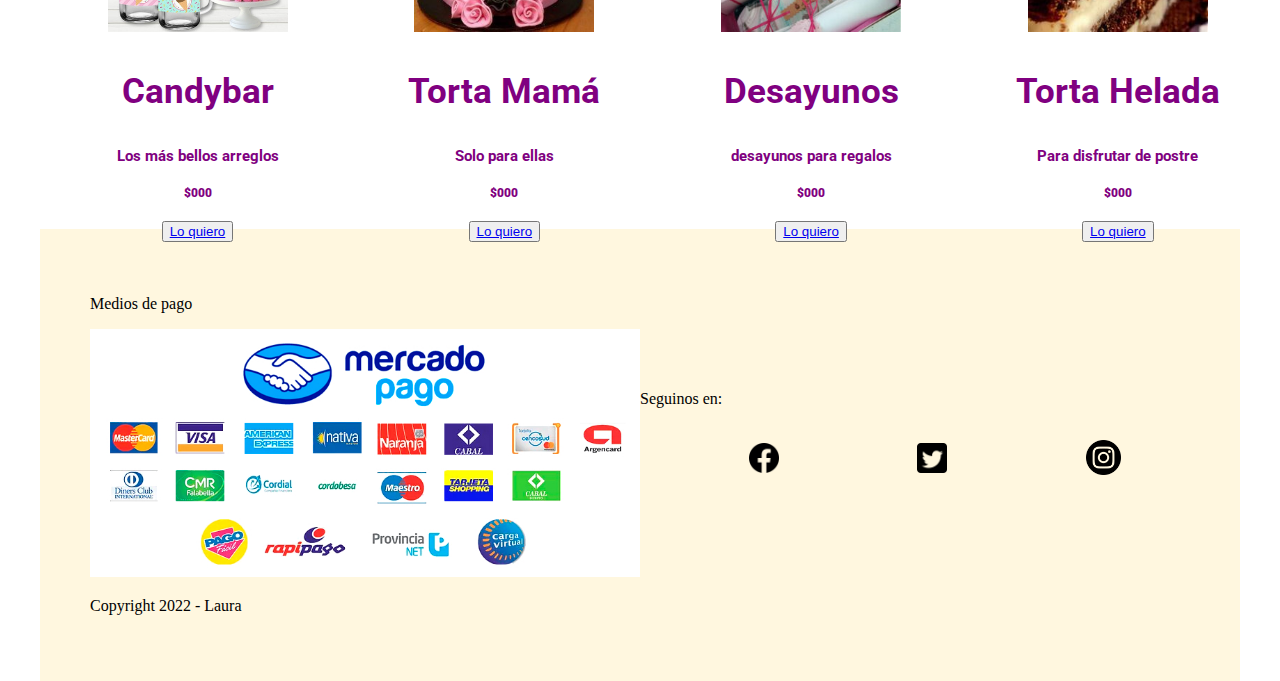
==== commit a1b91748: "Se pasa el CSS a SCSS" ====
--- a/secciones/algunas-dulces-opciones.html
+++ b/secciones/algunas-dulces-opciones.html
@@ -18,7 +18,7 @@
 	<link href="https://fonts.googleapis.com/css2?family=BhuTuka+Expanded+One&family=Roboto:wght@300;400;700&display=swap" rel="stylesheet">
 
 	<!-- Mi hoja de estilos -->
-	<link rel="stylesheet" href="../estilos/tipografia.css" />
+	<link rel="stylesheet" href="../estilos.css" />
 
 <!-- Final de CSS -->
 <!-- Comienzo de barra de menú -->	
@@ -62,7 +62,7 @@
 					<ul class="navbar-nav me-auto mb-2 mb-lg-0">
 						<li class="nav-item">
 							<button type="button" class="btn btn-outline-light mx-4"><a href="https://www.facebook.com/" target= "blank"><img src="../imagenes/facebook.png" alt="facebook" title="facebook" width="20" height="20"></a>
-						</button>
+							</button>
 		        		</li>
 		        
 		        		<li class="nav-item">
@@ -111,19 +111,22 @@
 	<!-- Inicio de Algunas Dulces Opciones -->
 	<section class="responsive">
 			<nav>
-				<div class="titulos">
-					<h1 class="primer-titulo text-uppercase">Algunas Dulces Opciones</h1>
-					<p class="subtitulo fs-4 fw-light px-2">Demostra amor de la manera más deliciosa !</p>
-				</div>
-				<div>
-					<div class="imagenes">		
+				<div  class="titulos">
+
+					<div>
+						<h1>Algunas Dulces Opciones</h1>
+						<h2>Demostra amor de la manera más deliciosa !</h2>
+					</div>
+				
+					<div class="imagenes">
+
 						<div>
 							<img src="../imagenes/candybar.jpg" alt="candybar" title="candybar" width="180" height="180">	
 							<h3>Candybar</h3>
 							<h4 class="fs-6 fw-light px-2">Los más bellos arreglos</h4>
 							<h5><strong class="text-dark">$000</strong></h5>
 							<button type="button" class="btn btn-outline-secondary mb-2">
-			         			<a class="nav-link active link-secondary" aria-current="page" href="lo-quiero.html">Lo quiero</a>
+			         			<a class="nav-link active link-secondary" aria-current="page" href="secciones/lo-quiero.html">Lo quiero</a>
 			         		</button>
 						</div>
 
@@ -133,7 +136,7 @@
 							<h4 class="fs-6 fw-light px-2">Solo para ellas</h4>
 							<h5><strong class="text-dark">$000</strong></h5>
 							<button type="button" class="btn btn-outline-secondary mb-2">
-			         			<a class="nav-link active link-secondary" aria-current="page" href="lo-quiero.html">Lo quiero</a>
+			         			<a class="nav-link active link-secondary" aria-current="page" href="secciones/lo-quiero.html">Lo quiero</a>
 			         		</button>
 						</div>
 								
@@ -143,7 +146,7 @@
 							<h4 class="fs-6 fw-light px-2">desayunos para regalos</h4>
 							<h5><strong class="text-dark">$000</strong></h5>
 							<button type="button" class="btn btn-outline-secondary mb-2">
-			         			<a class="nav-link active link-secondary" aria-current="page" href="lo-quiero.html">Lo quiero</a>
+			         			<a class="nav-link active link-secondary" aria-current="page" href="secciones/lo-quiero.html">Lo quiero</a>
 			         		</button>
 						</div>	
 										
@@ -153,16 +156,17 @@
 							<h4 class="fs-6 fw-light bx-2">Para disfrutar de postre</h4>
 							<h5><strong class="text-dark">$000</strong></h5>
 							<button type="button" class="btn btn-outline-secondary mb-2">
-			         			<a class="nav-link active link-secondary" aria-current="page" href="lo-quiero.html">Lo quiero</a>
-			         		</button>
-						</div>
+			         			<a class="nav-link active link-secondary" aria-current="page" href="secciones/lo-quiero.html">Lo quiero</a>
+			         		</button>
+						</div>			
+					
 						<div>
 							<img src="../imagenes/candybar.jpg" alt="candybar" title="candybar" width="180" height="180">	
 							<h3>Candybar</h3>
 							<h4 class="fs-6 fw-light px-2">Los más bellos arreglos</h4>
 							<h5><strong class="text-dark">$000</strong></h5>
 							<button type="button" class="btn btn-outline-secondary mb-2">
-			         			<a class="nav-link active link-secondary" aria-current="page" href="lo-quiero.html">Lo quiero</a>
+			         			<a class="nav-link active link-secondary" aria-current="page" href="secciones/lo-quiero.html">Lo quiero</a>
 			         		</button>
 						</div>
 
@@ -172,7 +176,7 @@
 							<h4 class="fs-6 fw-light px-2">Solo para ellas</h4>
 							<h5><strong class="text-dark">$000</strong></h5>
 							<button type="button" class="btn btn-outline-secondary mb-2">
-			         			<a class="nav-link active link-secondary" aria-current="page" href="lo-quiero.html">Lo quiero</a>
+			         			<a class="nav-link active link-secondary" aria-current="page" href="secciones/lo-quiero.html">Lo quiero</a>
 			         		</button>
 						</div>
 								
@@ -182,7 +186,7 @@
 							<h4 class="fs-6 fw-light px-2">desayunos para regalos</h4>
 							<h5><strong class="text-dark">$000</strong></h5>
 							<button type="button" class="btn btn-outline-secondary mb-2">
-			         			<a class="nav-link active link-secondary" aria-current="page" href="lo-quiero.html">Lo quiero</a>
+			         			<a class="nav-link active link-secondary" aria-current="page" href="secciones/lo-quiero.html">Lo quiero</a>
 			         		</button>
 						</div>	
 										
@@ -192,16 +196,17 @@
 							<h4 class="fs-6 fw-light bx-2">Para disfrutar de postre</h4>
 							<h5><strong class="text-dark">$000</strong></h5>
 							<button type="button" class="btn btn-outline-secondary mb-2">
-			         			<a class="nav-link active link-secondary" aria-current="page" href="lo-quiero.html">Lo quiero</a>
-			         		</button>
-						</div>
+			         			<a class="nav-link active link-secondary" aria-current="page" href="secciones/lo-quiero.html">Lo quiero</a>
+			         		</button>
+						</div>			
+
 						<div>
 							<img src="../imagenes/candybar.jpg" alt="candybar" title="candybar" width="180" height="180">	
 							<h3>Candybar</h3>
 							<h4 class="fs-6 fw-light px-2">Los más bellos arreglos</h4>
 							<h5><strong class="text-dark">$000</strong></h5>
 							<button type="button" class="btn btn-outline-secondary mb-2">
-			         			<a class="nav-link active link-secondary" aria-current="page" href="lo-quiero.html">Lo quiero</a>
+			         			<a class="nav-link active link-secondary" aria-current="page" href="secciones/lo-quiero.html">Lo quiero</a>
 			         		</button>
 						</div>
 
@@ -211,7 +216,7 @@
 							<h4 class="fs-6 fw-light px-2">Solo para ellas</h4>
 							<h5><strong class="text-dark">$000</strong></h5>
 							<button type="button" class="btn btn-outline-secondary mb-2">
-			         			<a class="nav-link active link-secondary" aria-current="page" href="lo-quiero.html">Lo quiero</a>
+			         			<a class="nav-link active link-secondary" aria-current="page" href="secciones/lo-quiero.html">Lo quiero</a>
 			         		</button>
 						</div>
 								
@@ -221,7 +226,7 @@
 							<h4 class="fs-6 fw-light px-2">desayunos para regalos</h4>
 							<h5><strong class="text-dark">$000</strong></h5>
 							<button type="button" class="btn btn-outline-secondary mb-2">
-			         			<a class="nav-link active link-secondary" aria-current="page" href="lo-quiero.html">Lo quiero</a>
+			         			<a class="nav-link active link-secondary" aria-current="page" href="secciones/lo-quiero.html">Lo quiero</a>
 			         		</button>
 						</div>	
 										
@@ -231,11 +236,11 @@
 							<h4 class="fs-6 fw-light bx-2">Para disfrutar de postre</h4>
 							<h5><strong class="text-dark">$000</strong></h5>
 							<button type="button" class="btn btn-outline-secondary mb-2">
-			         			<a class="nav-link active link-secondary" aria-current="page" href="lo-quiero.html">Lo quiero</a>
-			         		</button>
-						</div>
-					</div>	
-				</div>				
+			         			<a class="nav-link active link-secondary" aria-current="page" href="secciones/lo-quiero.html">Lo quiero</a>
+			         		</button>
+						</div>			
+					</div>
+				</div>	
 			</nav>
 		</section>		
 <!-- Final de Algunas Dulces Opciones -->
@@ -256,7 +261,7 @@
 				</li>
 		
 				<li>
-					<a href="https://www.twitter.com/" target= "blank"><img src="../imagenes/twitter.png" alt="twitter" title="twitter" width="30"></a>
+					<a href="https://twitter.com/" target= "blank"><img src="../imagenes/twitter.png" alt="twitter" title="twitter" width="30"></a>
 				</li>
 
 				<li>
--- a/estilos.css
+++ b/estilos.css
@@ -0,0 +1,243 @@
+.responsive {
+  width: 100%;
+  margin: auto;
+  max-width: 1200px;
+  box-sizing: border-box;
+  text-decoration: none; }
+
+.cabecera {
+  background-color: #FFBFEF;
+  background-image: linear-gradient(to bottom, #D2A5FF 1%, transparent 100%);
+  width: 100%; }
+
+.logo {
+  display: flex;
+  justify-content: center;
+  flex: 1; }
+  @media (min-width: 767px) {
+    .logo {
+      width: 100%;
+      display: flex; } }
+
+.menu {
+  display: flex;
+  font-size: 18px;
+  column-gap: 5px;
+  justify-content: center;
+  list-style-type: none;
+  background-color: #FFCCFF;
+  margin: 0;
+  paddin: 0; }
+  @media (min-width: 767px) {
+    .menu {
+      width: 100%;
+      display: flex;
+      font-size: 40px;
+      column-gap: 50px;
+      justify-content: center;
+      margin: 2;
+      paddin: 2; } }
+
+.titulos {
+  font-family: 'Roboto', sans-serif; }
+  .titulos h1 {
+    color: #800080;
+    background-color: #FFCCFF;
+    font-size: 40px;
+    font-weight: bold;
+    text-align: center;
+    font-family: 'BhuTuka Expanded One', cursive;
+    margin: 0;
+    paddin: 0; }
+  .titulos h2 {
+    color: #800080;
+    font-size: 30px;
+    text-align: center;
+    background-color: #FFCCFF;
+    margin: 0;
+    paddin: 0; }
+  .titulos h3 {
+    color: #800080;
+    font-size: 35px;
+    text-align: center; }
+
+.imagenes {
+  display: grid;
+  grid-template-columns: 50% 50%;
+  grid-template-rows: repeat(2, 1fr);
+  grid-column-gap: 4%;
+  grid-row-gap: 2%;
+  padding: 10%;
+  color: #800080;
+  font-size: 15px;
+  text-align: center;
+  padding-top: 30px;
+  align-content: stretch;
+  justify-content: space-around;
+  align-items: center;
+  justify-items: stretch; }
+  @media (min-width: 767px) {
+    .imagenes {
+      display: grid;
+      grid-template-columns: 25% 25% 25% 25%;
+      grid-template-rows: repeat(1, 1fr);
+      grid-column-gap: 1%;
+      grid-row-gap: 1%;
+      padding: 10px; } }
+
+.imagenes2 {
+  display: grid;
+  grid-template-columns: 50% 50%;
+  grid-template-rows: repeat(2, 1fr);
+  grid-column-gap: 1%;
+  grid-row-gap: 1%;
+  padding: 1%;
+  color: #800080;
+  font-size: 15px;
+  font-weight: italic;
+  text-align: center;
+  padding-top: 30px; }
+  @media (min-width: 767px) {
+    .imagenes2 {
+      display: grid;
+      grid-template-columns: 25% 25% 25% 25%;
+      grid-template-rows: repeat(1, 1fr);
+      grid-column-gap: 4px;
+      grid-row-gap: 4px;
+      padding: 10px; } }
+  .imagenes2 div {
+    background-color: #FFE8E8; }
+
+.boton {
+  display: flex;
+  flex-direction: column-reverse;
+  flex-wrap: wrap;
+  align-content: space-around;
+  justify-content: flex-start;
+  align-items: center;
+  padding: 20px; }
+  @media (min-width: 767px) {
+    .boton {
+      display: flex;
+      justify-content: center;
+      padding: 10px; } }
+
+@media (min-width: 767px) {
+  .grilla-cumple {
+    border: none;
+    display: grid;
+    grid-template-columns: 1fr 1fr;
+    grid-template-rows: 2fr;
+    justify-content: space-evenly;
+    align-items: center;
+    padding: 50px;
+    margin: 0px;
+    background-color: #FFF7DF; }
+    .grilla-cumple p {
+      color: #800080;
+      font-size: 25px;
+      text-align: center;
+      padding: 30px; } }
+
+.grilla-cumple p {
+  color: #800080;
+  font-size: 15px;
+  text-align: center;
+  padding: 30px; }
+
+.grilla {
+  border: none;
+  display: grid;
+  grid-template-columns: 1fr;
+  grid-template-rows: 2fr;
+  justify-content: space-evenly;
+  align-items: center;
+  padding: 50px;
+  margin-top: 60px;
+  background-color: #FFF7DF; }
+  @media (min-width: 767px) {
+    .grilla {
+      border: none;
+      display: grid;
+      grid-template-columns: 1fr 1fr;
+      grid-template-rows: 1fr;
+      justify-content: space-evenly;
+      align-items: center;
+      padding: 50px;
+      margin: 0px;
+      background-color: #FFF7DF; } }
+  .grilla .metodos-pago {
+    margin: 0px;
+    padding: 0px;
+    padding-left: 50px; }
+    .grilla .metodos-pago img {
+      width: 200px; }
+  .grilla form {
+    display: flex;
+    justify-content: center;
+    padding: 10px; }
+  .grilla h2 {
+    display: flex;
+    justify-content: center;
+    padding: 10px; }
+
+.carta {
+  display: flex;
+  justify-content: center;
+  padding: 10px;
+  background-color: #FFF7DF; }
+
+.redes {
+  margin-top: 10px;
+  display: flex;
+  justify-content: space-evenly;
+  align-items: stretch;
+  flex-direction: column;
+  flex-wrap: wrap;
+  align-content: stretch; }
+  .redes .redes-items {
+    display: flex;
+    justify-content: space-around;
+    align-items: center;
+    flex-wrap: nowrap;
+    flex-direction: row;
+    list-style-type: none; }
+
+.historia p {
+  color: #330066;
+  width: 100%;
+  margin: auto;
+  font-size: 17px;
+  font-weight: 800; }
+
+.historia h1 {
+  color: #800080;
+  background-color: #FFCCFF;
+  font-size: 40px;
+  font-weight: bold;
+  text-align: center; }
+
+.imagenes3 {
+  display: grid;
+  grid-template-columns: 50% 50%;
+  grid-template-rows: repeat(2, 1fr);
+  grid-column-gap: 4%;
+  grid-row-gap: 2%;
+  padding: 10%;
+  text-align: center;
+  padding-top: 30px;
+  align-content: stretch;
+  justify-content: space-around;
+  align-items: center;
+  justify-items: stretch; }
+  @media (min-width: 767px) {
+    .imagenes3 {
+      display: grid;
+      grid-template-columns: 25% 25% 25% 25%;
+      grid-template-rows: repeat(1, 1fr);
+      grid-column-gap: 1%;
+      grid-row-gap: 1%;
+      padding: 30px;
+      margin: 20px; } }
+
+/*# sourceMappingURL=estilos.css.map */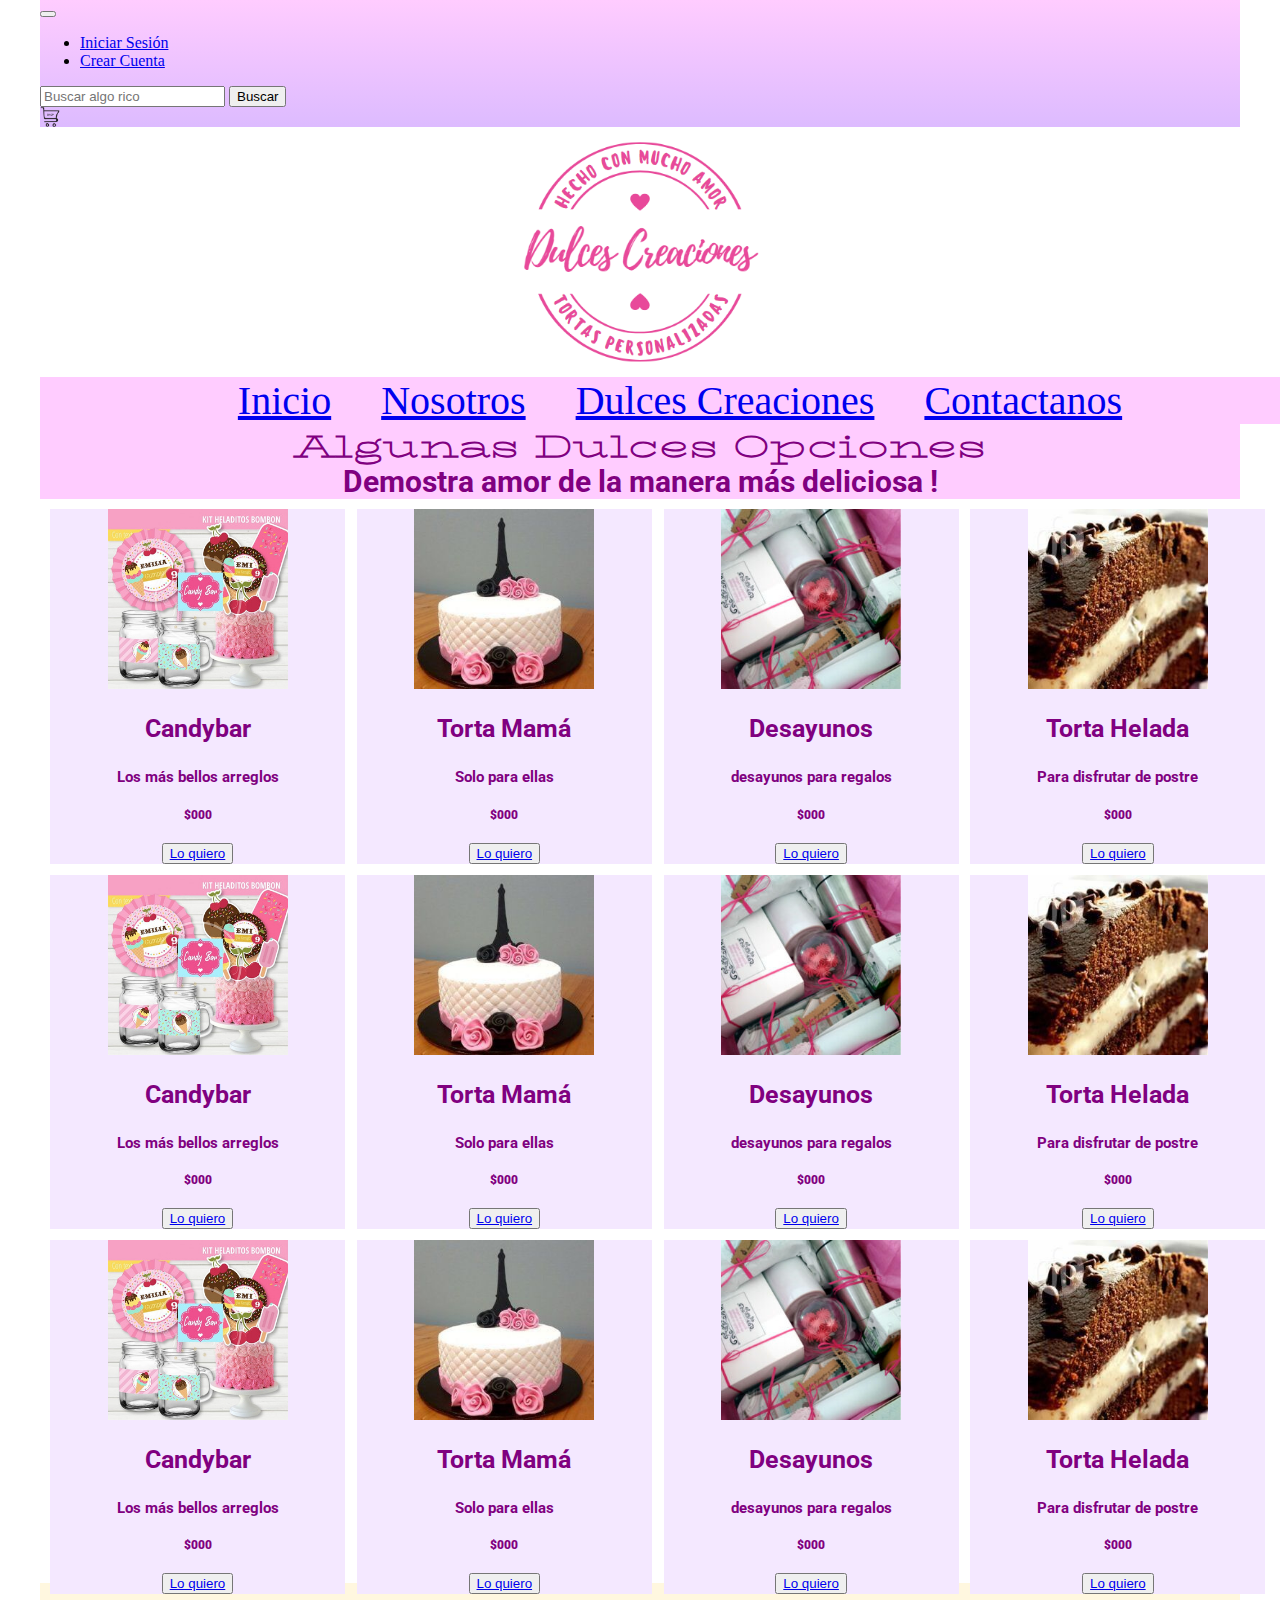
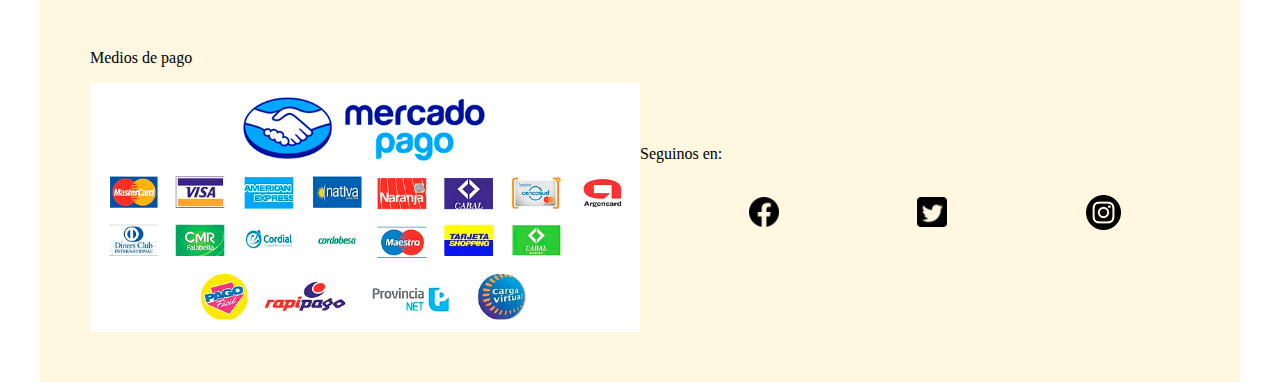
==== commit 85816137: "SASS avanzado + SEO + Cambio en menú e imagenes del slider" ====
--- a/secciones/algunas-dulces-opciones.html
+++ b/secciones/algunas-dulces-opciones.html
@@ -4,6 +4,8 @@
 
 	<meta charset="UTF-8">
 	<meta name="viewport" content="width=device-width, initial-scale=1.0">
+	<meta name="keywords" content="tortas, postres, cumpleaños,casamientos, comunion,galletas,cupcake,minitartas,candybar,helado,fiestas,celiacos,veganos"/>
+	<meta name="description" content="Dulces creadores de tortas y cositas dulces para todo tipo de eventos. Hacenos parte de tu festejo y convertilo en único"/>
 	
 	<title>Dulces Creaciones</title>
 	
@@ -35,46 +37,29 @@
 				<button class="navbar-toggler" type="button" data-bs-toggle="collapse" data-bs-target="#navbarSupportedContent" aria-controls="navbarSupportedContent" aria-expanded="false" aria-label="Toggle navigation">
 					<span class="navbar-toggler-icon"></span>
 				</button>
+				
 				<div class="collapse navbar-collapse" id="navbarSupportedContent">
 					<ul class="navbar-nav me-auto mb-2 mb-lg-">
 						<li class="nav-item">
-							<button type="button" class="btn btn-outline-light mx-4 px-6">
-		         				<a class="nav-link active link-secondary" aria-current="page" href="contactanos.html">Iniciar Sesión</a>
-		         			</button>
-		        		</li>
+							
+		         			<a class="nav-link active link-secondary" aria-current="page" href="contactanos.html">Iniciar Sesión</a>
+		         		</li>
 		        
 		        		<li class="nav-item">
-		        			<button type="button" class="btn btn-outline-light mx-4 px-6">
-		         				<a class="nav-link active link-secondary" href="contactanos.html">Crear Cuenta</a>
-		         			</button>
+		        			
+		         			<a class="nav-link active link-secondary" href="contactanos.html">Crear Cuenta</a>
+		         			
 		        		</li>
-		        	</ul>	
+		        	</ul>			
 
 					<form class="d-flex" role="search">
-						<input class="form-control mx-4 px-6" type="search" placeholder="Buscar algo rico" aria-label="Buscar">
-						<button class="btn btn-outline-danger px-6" type="submit">Buscar</button>
+						<input class="form-control mx-2 px-2" type="search" placeholder="Buscar algo rico" aria-label="Buscar">
+						<button class="btn btn-outline-danger px-2" type="submit">Buscar</button>
 					</form>
-					<div class="Botton-carrito">
-						<button type="button" class="btn btn-outline-light mx-4"><a href="index.html"><img src="../imagenes/carrito.png" alt="carrito" title="carrito" width="20" height="20"></a>
-						</button>
-
+					<div class="Botton-carrito mx-4">
+						
+						<a href="../index.html"><img src="../imagenes/carrito.png" alt="carrito" title="carrito" width="20" height="20"></a>
 					</div>
-					<ul class="navbar-nav me-auto mb-2 mb-lg-0">
-						<li class="nav-item">
-							<button type="button" class="btn btn-outline-light mx-4"><a href="https://www.facebook.com/" target= "blank"><img src="../imagenes/facebook.png" alt="facebook" title="facebook" width="20" height="20"></a>
-							</button>
-		        		</li>
-		        
-		        		<li class="nav-item">
-		        			<button type="button" class="btn btn-outline-light mx-4"><a href="https://www.instagram.com/" target= "blank"><img src="../imagenes/instagram.png" alt="instagram" title="instagram" width="20" height="20"></a>
-							</button>
-		        		</li>
-
-		        		<li class="nav-item">
-		        			<button type="button" class="btn btn-outline-light mx-4"><a href="https://www.twitter.com/" target= "blank"><img src="../imagenes/twitter.png" alt="twitter" title="twitter" width="20" height="20"></a>
-							</button>
-		        		</li>
-		        	</ul>
 
 				</div>
 			</div>
@@ -120,7 +105,7 @@
 				
 					<div class="imagenes">
 
-						<div>
+						<article>
 							<img src="../imagenes/candybar.jpg" alt="candybar" title="candybar" width="180" height="180">	
 							<h3>Candybar</h3>
 							<h4 class="fs-6 fw-light px-2">Los más bellos arreglos</h4>
@@ -128,9 +113,9 @@
 							<button type="button" class="btn btn-outline-secondary mb-2">
 			         			<a class="nav-link active link-secondary" aria-current="page" href="secciones/lo-quiero.html">Lo quiero</a>
 			         		</button>
-						</div>
-
-						<div>
+						</article>
+
+						<article>
 							<img src="../imagenes/tortas_mama1.jpg" alt="tortas" title="tortas" width="180" height="180">		
 							<h3>Torta Mamá</h3>
 							<h4 class="fs-6 fw-light px-2">Solo para ellas</h4>
@@ -138,9 +123,9 @@
 							<button type="button" class="btn btn-outline-secondary mb-2">
 			         			<a class="nav-link active link-secondary" aria-current="page" href="secciones/lo-quiero.html">Lo quiero</a>
 			         		</button>
-						</div>
+						</article>
 								
-						<div>
+						<article>
 							<img src="../imagenes/desayunos1.jpg" alt="desayuno" title="desayuno" width="180" height="180">	
 							<h3>Desayunos</h3>
 							<h4 class="fs-6 fw-light px-2">desayunos para regalos</h4>
@@ -148,9 +133,9 @@
 							<button type="button" class="btn btn-outline-secondary mb-2">
 			         			<a class="nav-link active link-secondary" aria-current="page" href="secciones/lo-quiero.html">Lo quiero</a>
 			         		</button>
-						</div>	
+						</article>	
 										
-						<div>
+						<article>
 							<img src="../imagenes/torta-helada1.jpg" alt="torta-helada" title="torta-helada" width="180" height="180">
 							<h3>Torta Helada</h3>
 							<h4 class="fs-6 fw-light bx-2">Para disfrutar de postre</h4>
@@ -158,9 +143,9 @@
 							<button type="button" class="btn btn-outline-secondary mb-2">
 			         			<a class="nav-link active link-secondary" aria-current="page" href="secciones/lo-quiero.html">Lo quiero</a>
 			         		</button>
-						</div>			
+						</article>			
 					
-						<div>
+						<article>
 							<img src="../imagenes/candybar.jpg" alt="candybar" title="candybar" width="180" height="180">	
 							<h3>Candybar</h3>
 							<h4 class="fs-6 fw-light px-2">Los más bellos arreglos</h4>
@@ -168,9 +153,9 @@
 							<button type="button" class="btn btn-outline-secondary mb-2">
 			         			<a class="nav-link active link-secondary" aria-current="page" href="secciones/lo-quiero.html">Lo quiero</a>
 			         		</button>
-						</div>
-
-						<div>
+						</article>
+
+						<article>
 							<img src="../imagenes/tortas_mama1.jpg" alt="tortas" title="tortas" width="180" height="180">		
 							<h3>Torta Mamá</h3>
 							<h4 class="fs-6 fw-light px-2">Solo para ellas</h4>
@@ -178,9 +163,9 @@
 							<button type="button" class="btn btn-outline-secondary mb-2">
 			         			<a class="nav-link active link-secondary" aria-current="page" href="secciones/lo-quiero.html">Lo quiero</a>
 			         		</button>
-						</div>
+						</article>
 								
-						<div>
+						<article>
 							<img src="../imagenes/desayunos1.jpg" alt="desayuno" title="desayuno" width="180" height="180">	
 							<h3>Desayunos</h3>
 							<h4 class="fs-6 fw-light px-2">desayunos para regalos</h4>
@@ -188,9 +173,9 @@
 							<button type="button" class="btn btn-outline-secondary mb-2">
 			         			<a class="nav-link active link-secondary" aria-current="page" href="secciones/lo-quiero.html">Lo quiero</a>
 			         		</button>
-						</div>	
+						</article>	
 										
-						<div>
+						<article>
 							<img src="../imagenes/torta-helada1.jpg" alt="torta-helada" title="torta-helada" width="180" height="180">
 							<h3>Torta Helada</h3>
 							<h4 class="fs-6 fw-light bx-2">Para disfrutar de postre</h4>
@@ -198,9 +183,9 @@
 							<button type="button" class="btn btn-outline-secondary mb-2">
 			         			<a class="nav-link active link-secondary" aria-current="page" href="secciones/lo-quiero.html">Lo quiero</a>
 			         		</button>
-						</div>			
-
-						<div>
+						</article>			
+
+						<article>
 							<img src="../imagenes/candybar.jpg" alt="candybar" title="candybar" width="180" height="180">	
 							<h3>Candybar</h3>
 							<h4 class="fs-6 fw-light px-2">Los más bellos arreglos</h4>
@@ -208,9 +193,9 @@
 							<button type="button" class="btn btn-outline-secondary mb-2">
 			         			<a class="nav-link active link-secondary" aria-current="page" href="secciones/lo-quiero.html">Lo quiero</a>
 			         		</button>
-						</div>
-
-						<div>
+						</article>
+
+						<article>
 							<img src="../imagenes/tortas_mama1.jpg" alt="tortas" title="tortas" width="180" height="180">		
 							<h3>Torta Mamá</h3>
 							<h4 class="fs-6 fw-light px-2">Solo para ellas</h4>
@@ -218,9 +203,9 @@
 							<button type="button" class="btn btn-outline-secondary mb-2">
 			         			<a class="nav-link active link-secondary" aria-current="page" href="secciones/lo-quiero.html">Lo quiero</a>
 			         		</button>
-						</div>
+						</article>
 								
-						<div>
+						<article>
 							<img src="../imagenes/desayunos1.jpg" alt="desayuno" title="desayuno" width="180" height="180">	
 							<h3>Desayunos</h3>
 							<h4 class="fs-6 fw-light px-2">desayunos para regalos</h4>
@@ -228,9 +213,9 @@
 							<button type="button" class="btn btn-outline-secondary mb-2">
 			         			<a class="nav-link active link-secondary" aria-current="page" href="secciones/lo-quiero.html">Lo quiero</a>
 			         		</button>
-						</div>	
+						</article>	
 										
-						<div>
+						<article>
 							<img src="../imagenes/torta-helada1.jpg" alt="torta-helada" title="torta-helada" width="180" height="180">
 							<h3>Torta Helada</h3>
 							<h4 class="fs-6 fw-light bx-2">Para disfrutar de postre</h4>
@@ -238,7 +223,7 @@
 							<button type="button" class="btn btn-outline-secondary mb-2">
 			         			<a class="nav-link active link-secondary" aria-current="page" href="secciones/lo-quiero.html">Lo quiero</a>
 			         		</button>
-						</div>			
+						</article>			
 					</div>
 				</div>	
 			</nav>
@@ -269,10 +254,6 @@
 				</li>
 			</ul>
 		</section>
-
-		<section class="copy">
-			<p class="text-center fs-6 fw-light px-4">Copyright 2022 - Laura</p>
-		</section>
 	</footer>
 	<!-- JavaScript Bundle with Popper -->
 	<script src="https://cdn.jsdelivr.net/npm/bootstrap@5.2.0/dist/js/bootstrap.bundle.min.js" integrity="sha384-A3rJD856KowSb7dwlZdYEkO39Gagi7vIsF0jrRAoQmDKKtQBHUuLZ9AsSv4jD4Xa" crossorigin="anonymous"></script>
--- a/estilos.css
+++ b/estilos.css
@@ -6,22 +6,20 @@
   text-decoration: none; }
 
 .cabecera {
-  background-color: #FFBFEF;
-  background-image: linear-gradient(to bottom, #D2A5FF 1%, transparent 100%);
+  background-color: #FFCCFF;
+  background-image: linear-gradient(to top, #DDBBFF 1%, transparent 100%);
   width: 100%; }
 
 .logo {
   display: flex;
-  justify-content: center;
-  flex: 1; }
+  justify-content: center; }
   @media (min-width: 767px) {
     .logo {
-      width: 100%;
-      display: flex; } }
+      width: 100%; } }
 
 .menu {
   display: flex;
-  font-size: 18px;
+  font-size: 20px;
   column-gap: 5px;
   justify-content: center;
   list-style-type: none;
@@ -31,12 +29,30 @@
   @media (min-width: 767px) {
     .menu {
       width: 100%;
-      display: flex;
       font-size: 40px;
-      column-gap: 50px;
-      justify-content: center;
-      margin: 2;
-      paddin: 2; } }
+      column-gap: 50px; } }
+
+.mensaje h1 {
+  color: #330066;
+  margin-top: 15px;
+  font-size: 25px;
+  text-align: center;
+  font-weight: 800; }
+
+.mensaje .mensaje2 {
+  color: #800080;
+  font-size: 40px;
+  font-weight: bold;
+  text-align: center; }
+
+.mensaje img {
+  width: 100%;
+  display: flex;
+  justify-content: center; }
+
+img, svg {
+  vertical-align: middle;
+  object-fit: cover; }
 
 .titulos {
   font-family: 'Roboto', sans-serif; }
@@ -78,12 +94,17 @@
   justify-items: stretch; }
   @media (min-width: 767px) {
     .imagenes {
-      display: grid;
       grid-template-columns: 25% 25% 25% 25%;
-      grid-template-rows: repeat(1, 1fr);
+      grid-template-rows: 1fr;
       grid-column-gap: 1%;
       grid-row-gap: 1%;
       padding: 10px; } }
+  .imagenes article {
+    background-color: #F4E8FF; }
+  .imagenes h3 {
+    color: #800080;
+    font-size: 25px;
+    text-align: center; }
 
 .imagenes2 {
   display: grid;
@@ -99,14 +120,17 @@
   padding-top: 30px; }
   @media (min-width: 767px) {
     .imagenes2 {
-      display: grid;
       grid-template-columns: 25% 25% 25% 25%;
-      grid-template-rows: repeat(1, 1fr);
+      grid-template-rows: 1fr;
       grid-column-gap: 4px;
       grid-row-gap: 4px;
       padding: 10px; } }
-  .imagenes2 div {
-    background-color: #FFE8E8; }
+  .imagenes2 article {
+    background-color: #FFDFF7; }
+  .imagenes2 h3 {
+    color: #800080;
+    font-size: 25px;
+    text-align: center; }
 
 .boton {
   display: flex;
@@ -118,9 +142,14 @@
   padding: 20px; }
   @media (min-width: 767px) {
     .boton {
-      display: flex;
       justify-content: center;
       padding: 10px; } }
+
+.grilla-cumple p {
+  color: #800080;
+  font-size: 15px;
+  text-align: center;
+  padding: 30px; }
 
 @media (min-width: 767px) {
   .grilla-cumple {
@@ -139,12 +168,6 @@
       text-align: center;
       padding: 30px; } }
 
-.grilla-cumple p {
-  color: #800080;
-  font-size: 15px;
-  text-align: center;
-  padding: 30px; }
-
 .grilla {
   border: none;
   display: grid;
@@ -157,15 +180,9 @@
   background-color: #FFF7DF; }
   @media (min-width: 767px) {
     .grilla {
-      border: none;
-      display: grid;
       grid-template-columns: 1fr 1fr;
       grid-template-rows: 1fr;
-      justify-content: space-evenly;
-      align-items: center;
-      padding: 50px;
-      margin: 0px;
-      background-color: #FFF7DF; } }
+      margin: 0px; } }
   .grilla .metodos-pago {
     margin: 0px;
     padding: 0px;
@@ -206,8 +223,8 @@
 .historia p {
   color: #330066;
   width: 100%;
-  margin: auto;
-  font-size: 17px;
+  margin-top: 15px;
+  font-size: 25px;
   font-weight: 800; }
 
 .historia h1 {
@@ -232,9 +249,8 @@
   justify-items: stretch; }
   @media (min-width: 767px) {
     .imagenes3 {
-      display: grid;
       grid-template-columns: 25% 25% 25% 25%;
-      grid-template-rows: repeat(1, 1fr);
+      grid-template-rows: 1fr;
       grid-column-gap: 1%;
       grid-row-gap: 1%;
       padding: 30px;
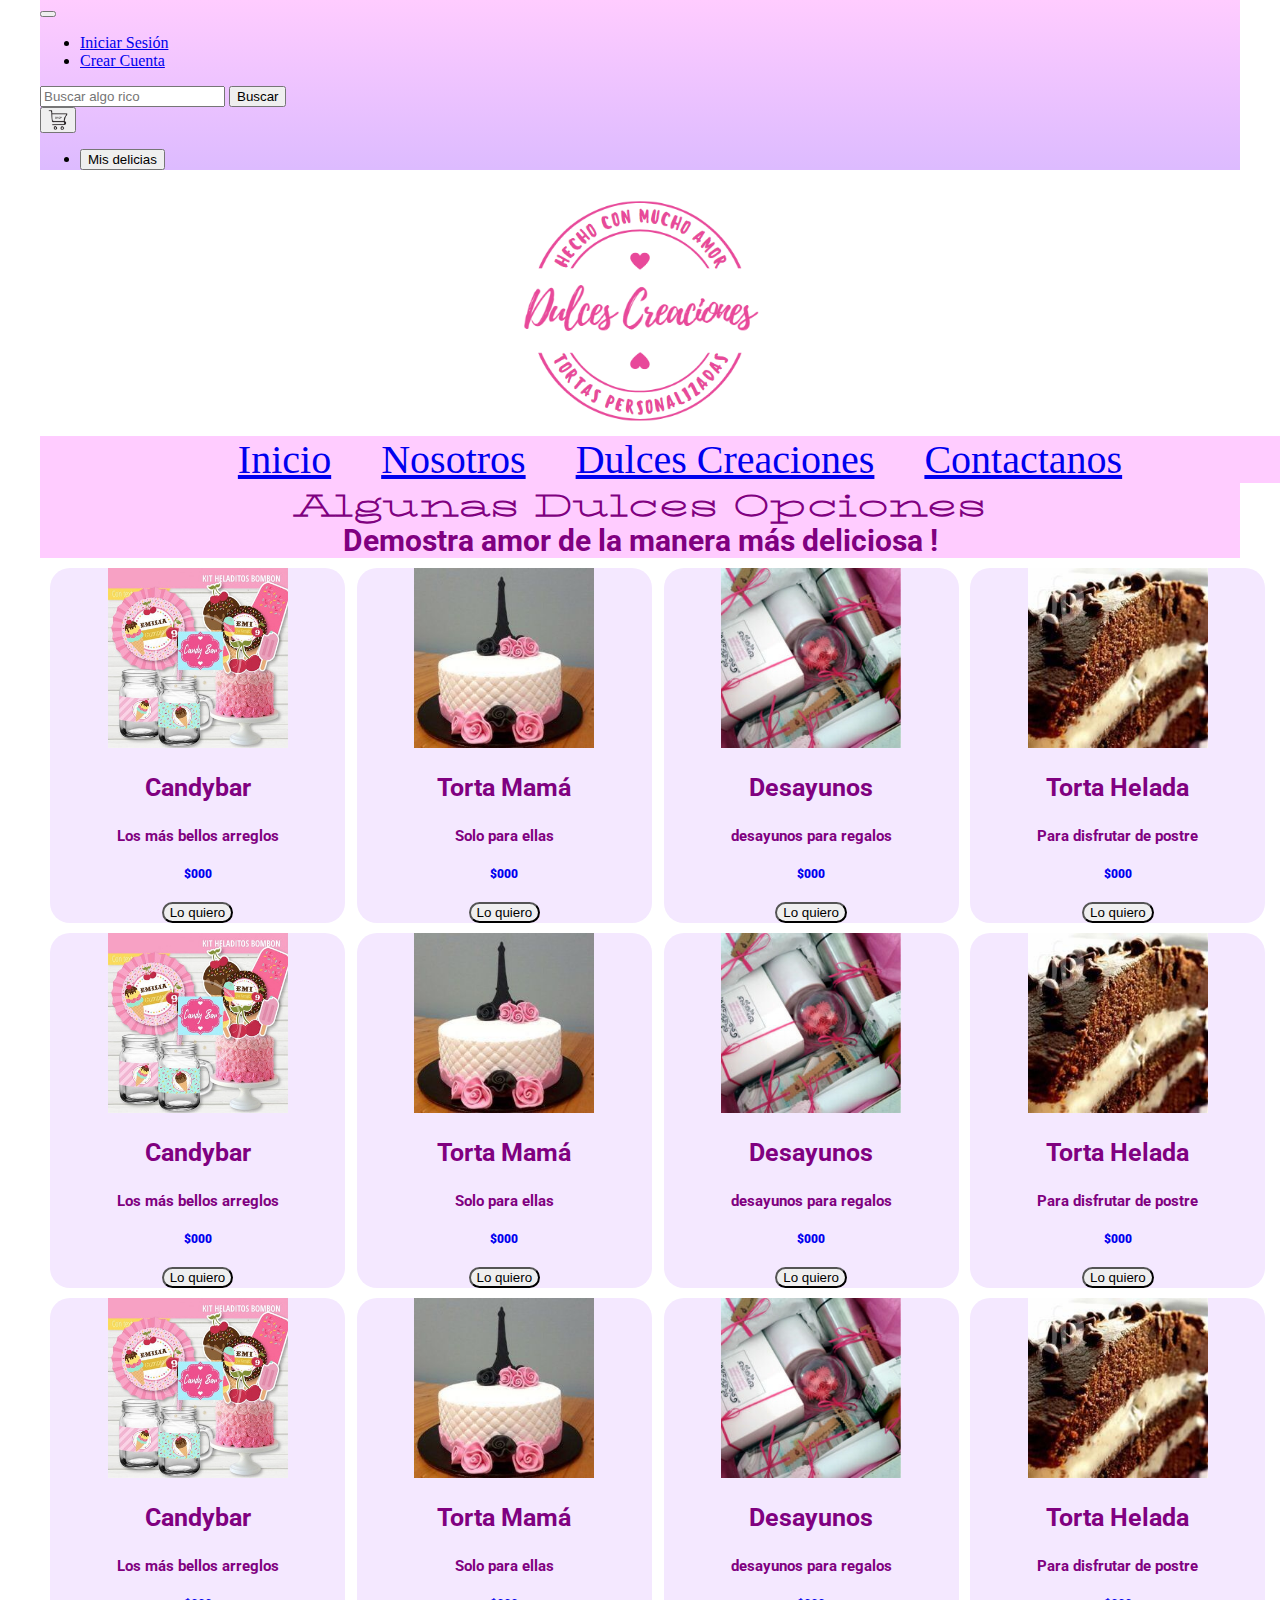
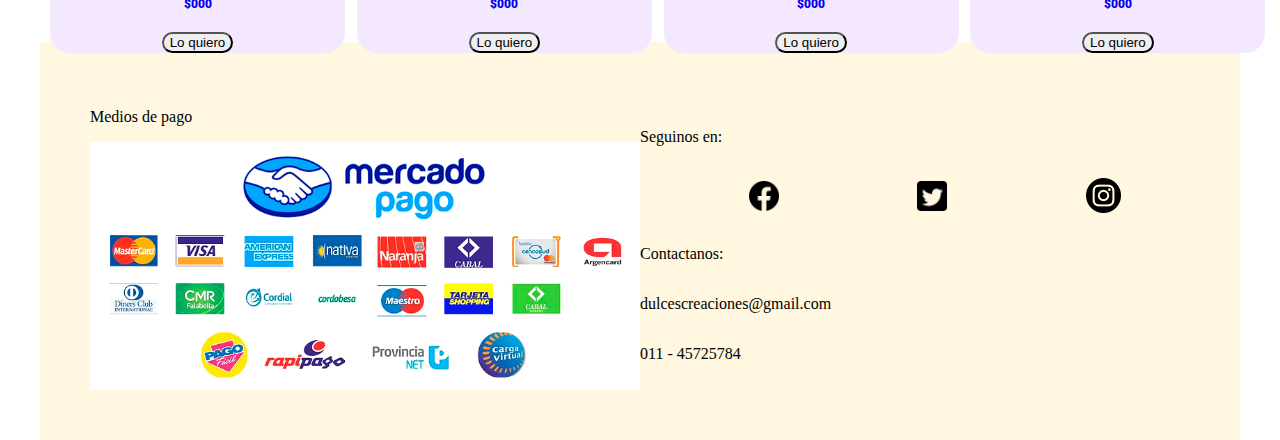
==== commit 751b9187: "Se realizan cambios en imagenes, nueva seccion y favicon" ====
--- a/secciones/algunas-dulces-opciones.html
+++ b/secciones/algunas-dulces-opciones.html
@@ -8,6 +8,24 @@
 	<meta name="description" content="Dulces creadores de tortas y cositas dulces para todo tipo de eventos. Hacenos parte de tu festejo y convertilo en único"/>
 	
 	<title>Dulces Creaciones</title>
+
+	<!-- Link de icono -->	
+
+	<link rel="icon" href="../imagenes/favicon.ico">
+	<link rel="apple-touch-icon" sizes="57x57" href="../imagenes/apple-icon-57x57.png">
+	<link rel="apple-touch-icon" sizes="60x60" href="../imagenes/apple-icon-60x60.png">
+	<link rel="apple-touch-icon" sizes="72x72" href="../imagenes/apple-icon-72x72.png">
+	<link rel="apple-touch-icon" sizes="76x76" href="../imagenes/apple-icon-76x76.png">
+	<link rel="apple-touch-icon" sizes="114x114" href="../imagenes/apple-icon-114x114.png">
+	<link rel="apple-touch-icon" sizes="120x120" href="../imagenes/apple-icon-120x120.png">
+	<link rel="apple-touch-icon" sizes="144x144" href="../imagenes/apple-icon-144x144.png">
+	<link rel="apple-touch-icon" sizes="152x152" href="../imagenes/apple-icon-152x152.png">
+	<link rel="apple-touch-icon" sizes="180x180" href="../imagenes/apple-icon-180x180.png">
+	<link rel="icon" type="image/png" sizes="192x192"  href="../imagenes/android-icon-192x192.png">
+	<link rel="icon" type="image/png" sizes="32x32" href="../imagenes/favicon-32x32.png">
+	<link rel="icon" type="image/png" sizes="96x96" href="../imagenes/favicon-96x96.png">
+	<link rel="icon" type="image/png" sizes="16x16" href="../imagenes/favicon-16x16.png">
+	<link rel="manifest" href="../imagenes/manifest.json">
 	
 	<!-- Link de CSS -->	
 
@@ -20,7 +38,7 @@
 	<link href="https://fonts.googleapis.com/css2?family=BhuTuka+Expanded+One&family=Roboto:wght@300;400;700&display=swap" rel="stylesheet">
 
 	<!-- Mi hoja de estilos -->
-	<link rel="stylesheet" href="../estilos.css" />
+	<link rel="stylesheet" href="../estilos-scss/estilos.css" />
 
 <!-- Final de CSS -->
 <!-- Comienzo de barra de menú -->	
@@ -42,12 +60,12 @@
 					<ul class="navbar-nav me-auto mb-2 mb-lg-">
 						<li class="nav-item">
 							
-		         			<a class="nav-link active link-secondary" aria-current="page" href="contactanos.html">Iniciar Sesión</a>
+		         			<a class="nav-link active link-secondary" aria-current="page" href="error404.html">Iniciar Sesión</a>
 		         		</li>
 		        
 		        		<li class="nav-item">
 		        			
-		         			<a class="nav-link active link-secondary" href="contactanos.html">Crear Cuenta</a>
+		         			<a class="nav-link active link-secondary" href="error404.html">Crear Cuenta</a>
 		         			
 		        		</li>
 		        	</ul>			
@@ -56,9 +74,15 @@
 						<input class="form-control mx-2 px-2" type="search" placeholder="Buscar algo rico" aria-label="Buscar">
 						<button class="btn btn-outline-danger px-2" type="submit">Buscar</button>
 					</form>
-					<div class="Botton-carrito mx-4">
-						
-						<a href="../index.html"><img src="../imagenes/carrito.png" alt="carrito" title="carrito" width="20" height="20"></a>
+					
+					<div class="dropdown">
+						<button class="btn btn-outline-light dropdown-toggle mx-2 px-2" type="button" data-bs-toggle="dropdown" aria-expanded="false">
+							<img src="../imagenes/carrito.png" alt="carrito" title="carrito" width="20" height="20">
+						</button>
+						<ul class="dropdown-menu">
+							<li><button class="dropdown-item" type="button">Mis delicias</button></li>
+							    
+						</ul>
 					</div>
 
 				</div>
@@ -106,123 +130,147 @@
 					<div class="imagenes">
 
 						<article>
-							<img src="../imagenes/candybar.jpg" alt="candybar" title="candybar" width="180" height="180">	
-							<h3>Candybar</h3>
-							<h4 class="fs-6 fw-light px-2">Los más bellos arreglos</h4>
-							<h5><strong class="text-dark">$000</strong></h5>
-							<button type="button" class="btn btn-outline-secondary mb-2">
-			         			<a class="nav-link active link-secondary" aria-current="page" href="secciones/lo-quiero.html">Lo quiero</a>
-			         		</button>
-						</article>
-
-						<article>
-							<img src="../imagenes/tortas_mama1.jpg" alt="tortas" title="tortas" width="180" height="180">		
-							<h3>Torta Mamá</h3>
-							<h4 class="fs-6 fw-light px-2">Solo para ellas</h4>
-							<h5><strong class="text-dark">$000</strong></h5>
-							<button type="button" class="btn btn-outline-secondary mb-2">
-			         			<a class="nav-link active link-secondary" aria-current="page" href="secciones/lo-quiero.html">Lo quiero</a>
-			         		</button>
+							<a href="lo-quiero.html" style="text-decoration:none">
+								<img src="../imagenes/candybar.jpg" alt="candybar" title="candybar" width="180" height="180">	
+								<h3>Candybar</h3>
+								<h4 class="fs-6 fw-light px-2">Los más bellos arreglos</h4>
+								<h5><strong class="text-dark">$000</strong></h5>
+								<button type="button" class="btn btn-outline-secondary mb-2">
+					         			Lo quiero
+					         	</button>
+					        </a>
+						</article>
+
+						<article>
+							<a href="lo-quiero.html" style="text-decoration:none">
+								<img src="../imagenes/tortas_mama1.jpg" alt="tortas" title="tortas" width="180" height="180">		
+								<h3>Torta Mamá</h3>
+								<h4 class="fs-6 fw-light px-2">Solo para ellas</h4>
+								<h5><strong class="text-dark">$000</strong></h5>
+								<button type="button" class="btn btn-outline-secondary mb-2">
+					         			Lo quiero
+					         	</button>
+					        </a> 	
 						</article>
 								
 						<article>
-							<img src="../imagenes/desayunos1.jpg" alt="desayuno" title="desayuno" width="180" height="180">	
-							<h3>Desayunos</h3>
-							<h4 class="fs-6 fw-light px-2">desayunos para regalos</h4>
-							<h5><strong class="text-dark">$000</strong></h5>
-							<button type="button" class="btn btn-outline-secondary mb-2">
-			         			<a class="nav-link active link-secondary" aria-current="page" href="secciones/lo-quiero.html">Lo quiero</a>
-			         		</button>
+								<a href="lo-quiero.html" style="text-decoration:none">
+								<img src="../imagenes/desayunos1.jpg" alt="desayuno" title="desayuno" width="180" height="180">	
+								<h3>Desayunos</h3>
+								<h4 class="fs-6 fw-light px-2">desayunos para regalos</h4>
+								<h5><strong class="text-dark">$000</strong></h5>
+								<button type="button" class="btn btn-outline-secondary mb-2">
+					         			Lo quiero
+					         	</button>
+				         	</a>
 						</article>	
 										
 						<article>
-							<img src="../imagenes/torta-helada1.jpg" alt="torta-helada" title="torta-helada" width="180" height="180">
-							<h3>Torta Helada</h3>
-							<h4 class="fs-6 fw-light bx-2">Para disfrutar de postre</h4>
-							<h5><strong class="text-dark">$000</strong></h5>
-							<button type="button" class="btn btn-outline-secondary mb-2">
-			         			<a class="nav-link active link-secondary" aria-current="page" href="secciones/lo-quiero.html">Lo quiero</a>
-			         		</button>
+							<a href="lo-quiero.html" style="text-decoration:none">
+								<img src="../imagenes/torta-helada1.jpg" alt="torta-helada" title="torta-helada" width="180" height="180">
+								<h3>Torta Helada</h3>
+								<h4 class="fs-6 fw-light bx-2">Para disfrutar de postre</h4>
+								<h5><strong class="text-dark">$000</strong></h5>
+								<button type="button" class="btn btn-outline-secondary mb-2">
+					         			Lo quiero
+					         	</button>
+				         	</a>
 						</article>			
 					
 						<article>
-							<img src="../imagenes/candybar.jpg" alt="candybar" title="candybar" width="180" height="180">	
-							<h3>Candybar</h3>
-							<h4 class="fs-6 fw-light px-2">Los más bellos arreglos</h4>
-							<h5><strong class="text-dark">$000</strong></h5>
-							<button type="button" class="btn btn-outline-secondary mb-2">
-			         			<a class="nav-link active link-secondary" aria-current="page" href="secciones/lo-quiero.html">Lo quiero</a>
-			         		</button>
-						</article>
-
-						<article>
-							<img src="../imagenes/tortas_mama1.jpg" alt="tortas" title="tortas" width="180" height="180">		
-							<h3>Torta Mamá</h3>
-							<h4 class="fs-6 fw-light px-2">Solo para ellas</h4>
-							<h5><strong class="text-dark">$000</strong></h5>
-							<button type="button" class="btn btn-outline-secondary mb-2">
-			         			<a class="nav-link active link-secondary" aria-current="page" href="secciones/lo-quiero.html">Lo quiero</a>
-			         		</button>
+							<a href="lo-quiero.html" style="text-decoration:none">
+								<img src="../imagenes/candybar.jpg" alt="candybar" title="candybar" width="180" height="180">	
+								<h3>Candybar</h3>
+								<h4 class="fs-6 fw-light px-2">Los más bellos arreglos</h4>
+								<h5><strong class="text-dark">$000</strong></h5>
+								<button type="button" class="btn btn-outline-secondary mb-2">
+					         			Lo quiero
+					         	</button>
+				         	</a>
+						</article>
+
+						<article>
+							<a href="lo-quiero.html" style="text-decoration:none">
+								<img src="../imagenes/tortas_mama1.jpg" alt="tortas" title="tortas" width="180" height="180">		
+								<h3>Torta Mamá</h3>
+								<h4 class="fs-6 fw-light px-2">Solo para ellas</h4>
+								<h5><strong class="text-dark">$000</strong></h5>
+								<button type="button" class="btn btn-outline-secondary mb-2">
+					         			Lo quiero
+					         	</button>
+				         	</a>
 						</article>
 								
 						<article>
-							<img src="../imagenes/desayunos1.jpg" alt="desayuno" title="desayuno" width="180" height="180">	
-							<h3>Desayunos</h3>
-							<h4 class="fs-6 fw-light px-2">desayunos para regalos</h4>
-							<h5><strong class="text-dark">$000</strong></h5>
-							<button type="button" class="btn btn-outline-secondary mb-2">
-			         			<a class="nav-link active link-secondary" aria-current="page" href="secciones/lo-quiero.html">Lo quiero</a>
-			         		</button>
+							<a href="lo-quiero.html" style="text-decoration:none">
+								<img src="../imagenes/desayunos1.jpg" alt="desayuno" title="desayuno" width="180" height="180">	
+								<h3>Desayunos</h3>
+								<h4 class="fs-6 fw-light px-2">desayunos para regalos</h4>
+								<h5><strong class="text-dark">$000</strong></h5>
+								<button type="button" class="btn btn-outline-secondary mb-2">
+					         			Lo quiero
+					         	</button>
+				         	</a>
 						</article>	
 										
 						<article>
-							<img src="../imagenes/torta-helada1.jpg" alt="torta-helada" title="torta-helada" width="180" height="180">
-							<h3>Torta Helada</h3>
-							<h4 class="fs-6 fw-light bx-2">Para disfrutar de postre</h4>
-							<h5><strong class="text-dark">$000</strong></h5>
-							<button type="button" class="btn btn-outline-secondary mb-2">
-			         			<a class="nav-link active link-secondary" aria-current="page" href="secciones/lo-quiero.html">Lo quiero</a>
-			         		</button>
+							<a href="lo-quiero.html" style="text-decoration:none">
+								<img src="../imagenes/torta-helada1.jpg" alt="torta-helada" title="torta-helada" width="180" height="180">
+								<h3>Torta Helada</h3>
+								<h4 class="fs-6 fw-light bx-2">Para disfrutar de postre</h4>
+								<h5><strong class="text-dark">$000</strong></h5>
+								<button type="button" class="btn btn-outline-secondary mb-2">
+					         			Lo quiero
+					         	</button>
+				         	</a>
 						</article>			
 
 						<article>
-							<img src="../imagenes/candybar.jpg" alt="candybar" title="candybar" width="180" height="180">	
-							<h3>Candybar</h3>
-							<h4 class="fs-6 fw-light px-2">Los más bellos arreglos</h4>
-							<h5><strong class="text-dark">$000</strong></h5>
-							<button type="button" class="btn btn-outline-secondary mb-2">
-			         			<a class="nav-link active link-secondary" aria-current="page" href="secciones/lo-quiero.html">Lo quiero</a>
-			         		</button>
-						</article>
-
-						<article>
-							<img src="../imagenes/tortas_mama1.jpg" alt="tortas" title="tortas" width="180" height="180">		
-							<h3>Torta Mamá</h3>
-							<h4 class="fs-6 fw-light px-2">Solo para ellas</h4>
-							<h5><strong class="text-dark">$000</strong></h5>
-							<button type="button" class="btn btn-outline-secondary mb-2">
-			         			<a class="nav-link active link-secondary" aria-current="page" href="secciones/lo-quiero.html">Lo quiero</a>
-			         		</button>
+							<a href="lo-quiero.html" style="text-decoration:none">
+								<img src="../imagenes/candybar.jpg" alt="candybar" title="candybar" width="180" height="180">	
+								<h3>Candybar</h3>
+								<h4 class="fs-6 fw-light px-2">Los más bellos arreglos</h4>
+								<h5><strong class="text-dark">$000</strong></h5>
+								<button type="button" class="btn btn-outline-secondary mb-2">
+					         			Lo quiero
+					         	</button>
+				         	</a>
+						</article>
+
+						<article>
+							<a href="lo-quiero.html" style="text-decoration:none">
+								<img src="../imagenes/tortas_mama1.jpg" alt="tortas" title="tortas" width="180" height="180">		
+								<h3>Torta Mamá</h3>
+								<h4 class="fs-6 fw-light px-2">Solo para ellas</h4>
+								<h5><strong class="text-dark">$000</strong></h5>
+								<button type="button" class="btn btn-outline-secondary mb-2">
+					         			Lo quiero
+					         	</button>
+				         	</a>
 						</article>
 								
 						<article>
-							<img src="../imagenes/desayunos1.jpg" alt="desayuno" title="desayuno" width="180" height="180">	
-							<h3>Desayunos</h3>
-							<h4 class="fs-6 fw-light px-2">desayunos para regalos</h4>
-							<h5><strong class="text-dark">$000</strong></h5>
-							<button type="button" class="btn btn-outline-secondary mb-2">
-			         			<a class="nav-link active link-secondary" aria-current="page" href="secciones/lo-quiero.html">Lo quiero</a>
-			         		</button>
+							<a href="lo-quiero.html" style="text-decoration:none">
+								<img src="../imagenes/desayunos1.jpg" alt="desayuno" title="desayuno" width="180" height="180">	
+								<h3>Desayunos</h3>
+								<h4 class="fs-6 fw-light px-2">desayunos para regalos</h4>
+								<h5><strong class="text-dark">$000</strong></h5>
+								<button type="button" class="btn btn-outline-secondary mb-2">
+					         			Lo quiero
+					         	</button>
+				         	</a>
 						</article>	
 										
 						<article>
-							<img src="../imagenes/torta-helada1.jpg" alt="torta-helada" title="torta-helada" width="180" height="180">
-							<h3>Torta Helada</h3>
-							<h4 class="fs-6 fw-light bx-2">Para disfrutar de postre</h4>
-							<h5><strong class="text-dark">$000</strong></h5>
-							<button type="button" class="btn btn-outline-secondary mb-2">
-			         			<a class="nav-link active link-secondary" aria-current="page" href="secciones/lo-quiero.html">Lo quiero</a>
-			         		</button>
+							<a href="lo-quiero.html" style="text-decoration:none">
+								<img src="../imagenes/torta-helada1.jpg" alt="torta-helada" title="torta-helada" width="180" height="180">
+								<h3>Torta Helada</h3>
+								<h4 class="fs-6 fw-light bx-2">Para disfrutar de postre</h4>
+								<h5><strong class="text-dark">$000</strong></h5>
+								<button type="button" class="btn btn-outline-secondary mb-2">
+					         			Lo quiero
+					         	</button>
+				         	</a>
 						</article>			
 					</div>
 				</div>	
@@ -253,6 +301,11 @@
 					<a href="https://www.instagram.com/" target= "blank"><img src="../imagenes/instagram.png" alt="instagram" title="instagram" width="35"></a>
 				</li>
 			</ul>
+
+			<p class="text-uppercase text-center">Contactanos:</p>
+			<p class="text-center">dulcescreaciones@gmail.com</p>
+			<p class="text-uppercase text-center">011 - 45725784</p>
+
 		</section>
 	</footer>
 	<!-- JavaScript Bundle with Popper -->
--- a/estilos-scss/estilos.css
+++ b/estilos-scss/estilos.css
@@ -0,0 +1,332 @@
+.responsive {
+  width: 100%;
+  margin: auto;
+  max-width: 1200px;
+  box-sizing: border-box;
+  text-decoration: none; }
+
+.cabecera {
+  background-color: #FFCCFF;
+  background-image: linear-gradient(to top, #DDBBFF 1%, transparent 100%);
+  width: 100%; }
+
+.logo {
+  display: flex;
+  justify-content: center; }
+  @media (min-width: 767px) {
+    .logo {
+      width: 100%; } }
+
+.menu {
+  display: flex;
+  flex-direction: column;
+  flex-wrap: wrap;
+  align-content: space-around;
+  font-size: 20px;
+  justify-content: center;
+  list-style-type: none;
+  background-color: #FFCCFF;
+  margin: 0;
+  paddin: 0; }
+  .menu a {
+    transition: all 0.10s ease-in-out; }
+    .menu a:hover {
+      opacity: 0.3; }
+  @media (min-width: 767px) {
+    .menu {
+      width: 100%;
+      font-size: 40px;
+      column-gap: 50px;
+      display: flex;
+      flex-direction: row;
+      flex-wrap: nowrap;
+      align-content: space-around;
+      justify-content: center;
+      list-style-type: none;
+      background-color: #FFCCFF;
+      margin: 0; } }
+
+.mensaje h1 {
+  color: #330066;
+  margin-top: 15px;
+  font-size: 25px;
+  text-align: center;
+  font-weight: 800; }
+
+.mensaje .mensaje2 {
+  color: #800080;
+  font-size: 40px;
+  font-weight: bold;
+  text-align: center; }
+
+.mensaje img {
+  width: 100%;
+  display: flex;
+  justify-content: center; }
+
+img, svg {
+  vertical-align: middle;
+  object-fit: cover; }
+
+.titulos {
+  font-family: 'Roboto', sans-serif; }
+  .titulos h1 {
+    color: #800080;
+    background-color: #FFCCFF;
+    font-size: 40px;
+    font-weight: bold;
+    text-align: center;
+    font-family: 'BhuTuka Expanded One', cursive;
+    margin: 0;
+    paddin: 0; }
+  .titulos h2 {
+    color: #800080;
+    font-size: 30px;
+    text-align: center;
+    background-color: #FFCCFF;
+    margin: 0;
+    paddin: 0; }
+  .titulos h3 {
+    color: #800080;
+    font-size: 35px;
+    text-align: center; }
+
+.imagenes {
+  display: grid;
+  grid-template-columns: 50% 50%;
+  grid-template-rows: repeat(2, 1fr);
+  grid-column-gap: 1%;
+  grid-row-gap: 1%;
+  padding: 1%;
+  color: #800080;
+  font-size: 15px;
+  font-weight: italic;
+  text-align: center;
+  padding-top: 30px;
+  text-underline: none; }
+  @media (min-width: 767px) {
+    .imagenes {
+      grid-template-columns: 25% 25% 25% 25%;
+      grid-template-rows: 1fr;
+      grid-column-gap: 1%;
+      grid-row-gap: 1%;
+      padding: 10px; } }
+  .imagenes article {
+    background-color: #F4E8FF;
+    border-radius: 20px; }
+  .imagenes h3 {
+    color: #800080;
+    font-size: 25px;
+    text-align: center; }
+  .imagenes h4 {
+    color: #800080;
+    font-size: 15px;
+    text-align: center; }
+  .imagenes button {
+    border-radius: 12px;
+    transition-property: all;
+    transition-duration: 0.5s;
+    transition-timing-function: linear; }
+    .imagenes button:hover {
+      color: pink; }
+
+.imagenes2 {
+  display: grid;
+  grid-template-columns: 50% 50%;
+  grid-template-rows: repeat(2, 1fr);
+  grid-column-gap: 1%;
+  grid-row-gap: 1%;
+  padding: 1%;
+  color: #800080;
+  font-size: 15px;
+  font-weight: italic;
+  text-align: center;
+  padding-top: 30px; }
+  @media (min-width: 767px) {
+    .imagenes2 {
+      grid-template-columns: 25% 25% 25% 25%;
+      grid-template-rows: 1fr;
+      grid-column-gap: 4px;
+      grid-row-gap: 4px;
+      padding: 10px; } }
+  .imagenes2 article {
+    background-color: #FFDFF7;
+    border-radius: 20px; }
+  .imagenes2 h3 {
+    color: #800080;
+    font-size: 25px;
+    text-align: center; }
+  .imagenes2 h4 {
+    color: #800080;
+    font-size: 15px;
+    text-align: center; }
+  .imagenes2 button {
+    border-radius: 12px;
+    transition-property: all;
+    transition-duration: 0.5s;
+    transition-timing-function: linear; }
+    .imagenes2 button:hover {
+      color: pink; }
+
+.boton {
+  color: #FFCCFF;
+  display: flex;
+  flex-direction: column-reverse;
+  flex-wrap: wrap;
+  align-content: space-around;
+  justify-content: flex-start;
+  align-items: center;
+  padding: 20px; }
+  @media (min-width: 767px) {
+    .boton {
+      justify-content: center;
+      padding: 10px; } }
+
+.grilla-cumple p {
+  color: #800080;
+  font-size: 15px;
+  text-align: center;
+  padding: 30px; }
+
+.grilla-cumple img {
+  transform: rotate(10deg); }
+  .grilla-cumple img:hover {
+    transform: rotate(-10deg) scale(1); }
+
+@media (min-width: 767px) {
+  .grilla-cumple {
+    border: none;
+    display: grid;
+    grid-template-columns: 1fr 1fr;
+    grid-template-rows: 2fr;
+    justify-content: space-evenly;
+    align-items: center;
+    padding: 50px;
+    margin: 0px;
+    background-color: #FFF7DF; }
+    .grilla-cumple p {
+      color: #800080;
+      font-size: 25px;
+      text-align: center;
+      padding: 30px; } }
+
+.grilla {
+  border: none;
+  display: grid;
+  grid-template-columns: 1fr;
+  grid-template-rows: 2fr;
+  justify-content: space-evenly;
+  align-items: center;
+  padding: 50px;
+  margin-top: 60px;
+  background-color: #FFF7DF; }
+  @media (min-width: 767px) {
+    .grilla {
+      grid-template-columns: 1fr 1fr;
+      grid-template-rows: 1fr;
+      margin: 0px; } }
+  .grilla .metodos-pago {
+    margin: 0px;
+    padding: 0px;
+    padding-left: 50px; }
+    .grilla .metodos-pago img {
+      width: 200px; }
+  .grilla form {
+    display: flex;
+    justify-content: center;
+    padding: 10px; }
+  .grilla h2 {
+    display: flex;
+    justify-content: center;
+    padding: 10px; }
+
+.carta {
+  display: flex;
+  justify-content: center;
+  padding: 10px;
+  background-color: #FFDFF7; }
+
+.redes {
+  margin-top: 10px;
+  display: flex;
+  justify-content: space-evenly;
+  align-items: stretch;
+  flex-direction: column;
+  flex-wrap: wrap;
+  align-content: stretch; }
+  .redes .redes-items {
+    display: flex;
+    justify-content: space-around;
+    align-items: center;
+    flex-wrap: nowrap;
+    flex-direction: row;
+    list-style-type: none; }
+
+.historia p {
+  color: #330066;
+  width: 100%;
+  margin-top: 15px;
+  font-size: 25px;
+  font-weight: 800; }
+
+.historia h1 {
+  color: #800080;
+  background-color: #FFCCFF;
+  font-size: 40px;
+  font-weight: bold;
+  text-align: center; }
+
+.imagenes3 {
+  display: grid;
+  grid-template-columns: 50% 50%;
+  grid-template-rows: repeat(2, 1fr);
+  grid-column-gap: 4%;
+  grid-row-gap: 2%;
+  padding: 4%;
+  text-align: center;
+  padding-top: 30px;
+  align-content: stretch;
+  justify-content: space-around;
+  align-items: center;
+  justify-items: stretch; }
+  .imagenes3 img {
+    border-radius: 20px;
+    transform: rotate(10deg); }
+    .imagenes3 img:hover {
+      transform: rotate(-10deg) scale(1); }
+  @media (min-width: 767px) {
+    .imagenes3 {
+      grid-template-columns: 25% 25% 25% 25%;
+      grid-template-rows: 1fr;
+      grid-column-gap: 1%;
+      grid-row-gap: 1%;
+      padding: 30px;
+      margin: 20px; } }
+
+.grilla2 {
+  display: grid;
+  grid-template-columns: 100%;
+  grid-template-rows: repeat(2, 1fr);
+  grid-column-gap: 1%;
+  grid-row-gap: 1%;
+  padding: 1%;
+  color: #800080;
+  font-size: 15px;
+  font-weight: italic;
+  text-align: center;
+  padding-top: 30px; }
+  @media (min-width: 767px) {
+    .grilla2 {
+      grid-template-columns: 50% 50%;
+      grid-template-rows: 1fr;
+      grid-column-gap: 1%;
+      grid-row-gap: 1%;
+      padding: 10px; } }
+  .grilla2 p {
+    color: #330066;
+    width: 100%;
+    margin-top: 25px;
+    font-size: 20px;
+    font-weight: 700; }
+
+/*# sourceMappingURL=estilos.css.map */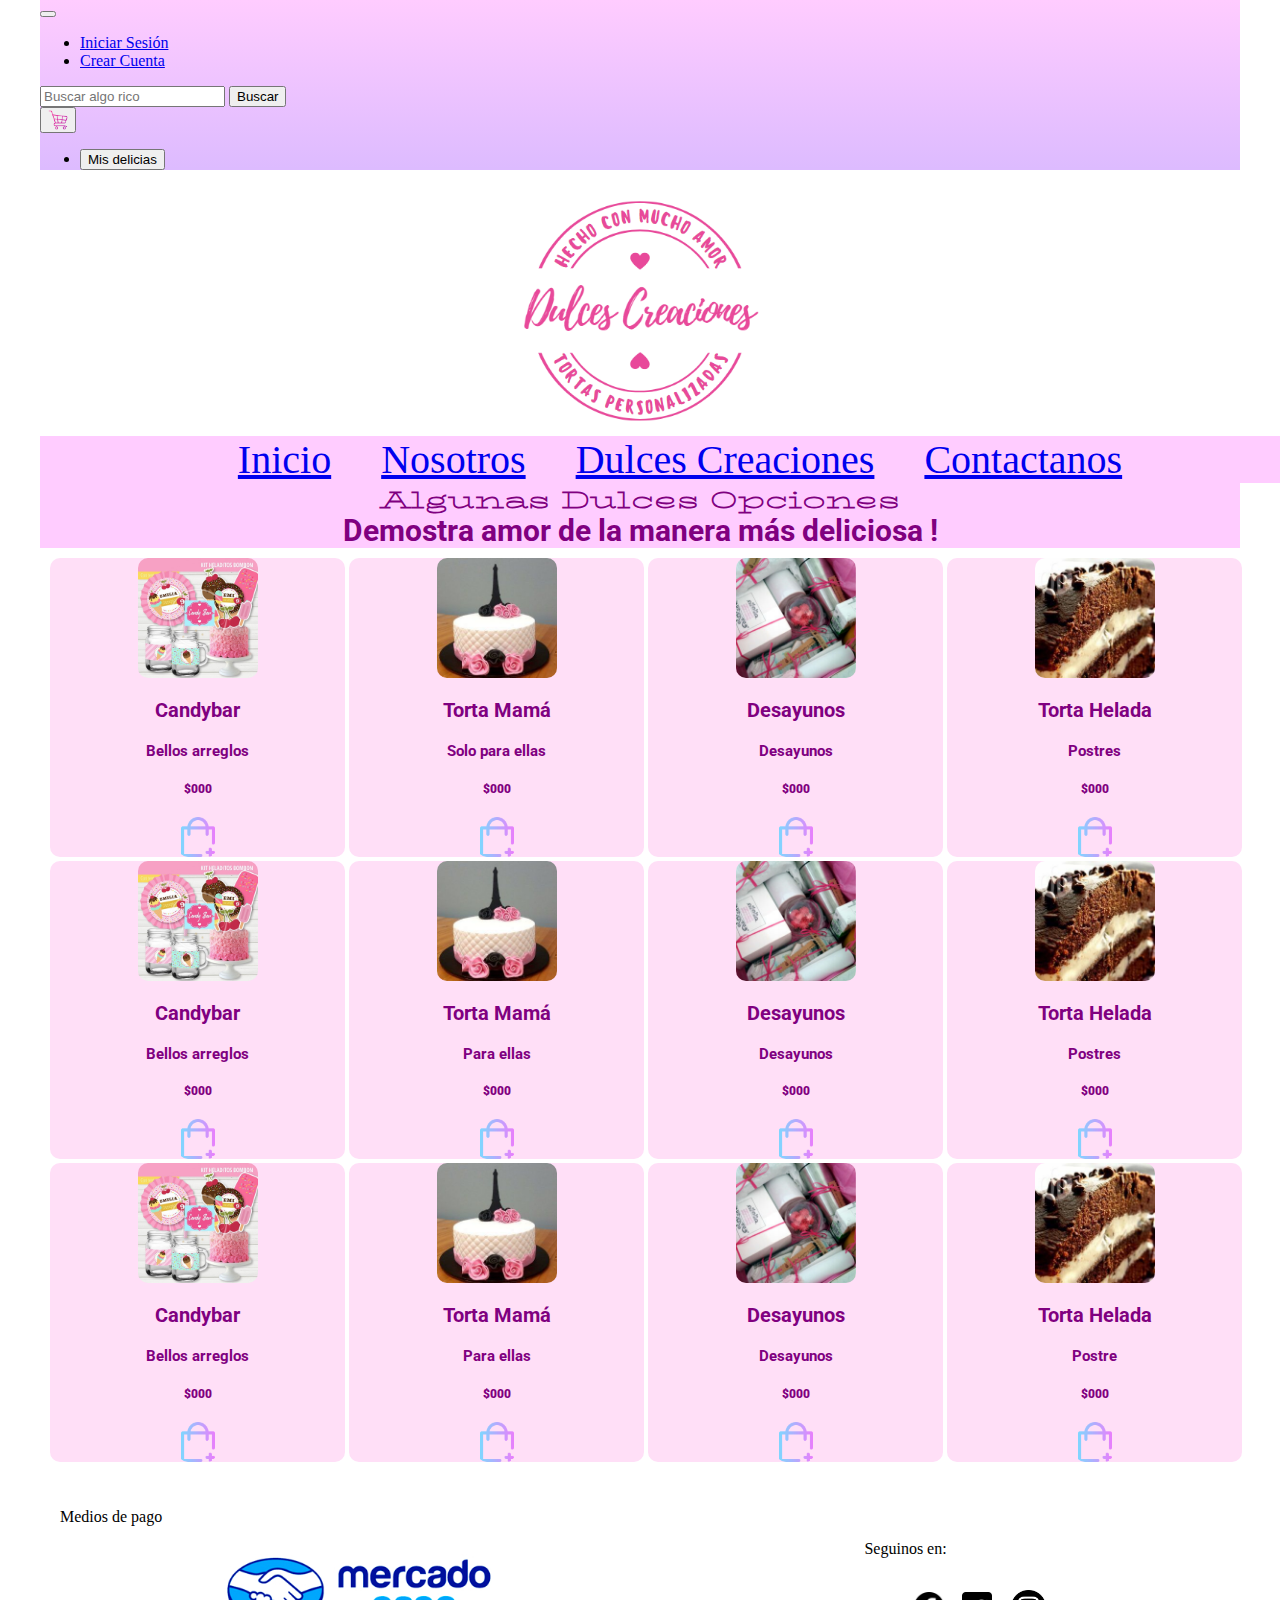
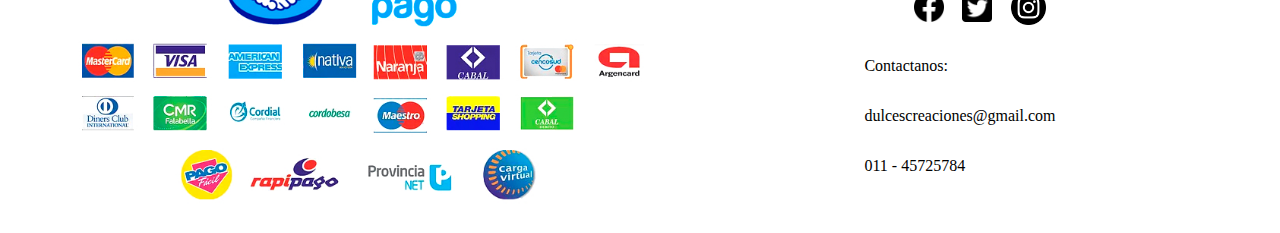
==== commit 1954c9cf: "Se cambiaron imagenes, botones y nombre de carpeta" ====
--- a/secciones/algunas-dulces-opciones.html
+++ b/secciones/algunas-dulces-opciones.html
@@ -77,7 +77,7 @@
 					
 					<div class="dropdown">
 						<button class="btn btn-outline-light dropdown-toggle mx-2 px-2" type="button" data-bs-toggle="dropdown" aria-expanded="false">
-							<img src="../imagenes/carrito.png" alt="carrito" title="carrito" width="20" height="20">
+							<img src="../imagenes/cesteria.png" alt="carrito" title="carrito" width="20" height="20">
 						</button>
 						<ul class="dropdown-menu">
 							<li><button class="dropdown-item" type="button">Mis delicias</button></li>
@@ -90,7 +90,7 @@
 		</nav>
 	</header>
 	<div class="logo">
-		<a href="index.html"><img src="../imagenes/logodc.png" class="" alt="pastelera" title="pastelera" width="250" height="250"> </a>
+		<a href="../index.html"><img src="../imagenes/logodc.png" class="" alt="pastelera" title="pastelera" width="250" height="250"> </a>
 	</div>
 
 		<nav>
@@ -127,150 +127,138 @@
 						<h2>Demostra amor de la manera más deliciosa !</h2>
 					</div>
 				
-					<div class="imagenes">
-
-						<article>
-							<a href="lo-quiero.html" style="text-decoration:none">
-								<img src="../imagenes/candybar.jpg" alt="candybar" title="candybar" width="180" height="180">	
-								<h3>Candybar</h3>
-								<h4 class="fs-6 fw-light px-2">Los más bellos arreglos</h4>
-								<h5><strong class="text-dark">$000</strong></h5>
-								<button type="button" class="btn btn-outline-secondary mb-2">
-					         			Lo quiero
-					         	</button>
-					        </a>
-						</article>
-
-						<article>
-							<a href="lo-quiero.html" style="text-decoration:none">
-								<img src="../imagenes/tortas_mama1.jpg" alt="tortas" title="tortas" width="180" height="180">		
-								<h3>Torta Mamá</h3>
-								<h4 class="fs-6 fw-light px-2">Solo para ellas</h4>
-								<h5><strong class="text-dark">$000</strong></h5>
-								<button type="button" class="btn btn-outline-secondary mb-2">
-					         			Lo quiero
-					         	</button>
-					        </a> 	
+					<div class="imagenes2">
+
+						<article>
+							
+							<img src="../imagenes/candybar.jpg" alt="candybar" title="candybar" width="120" height="120">	
+							<h3>Candybar</h3>
+							<h4 class="fs-6 fw-light px-2">Bellos arreglos</h4>
+							<h5><strong class="text-dark">$000</strong></h5>
+							<a href="lo-quiero.html" class="px-6">
+								<img src="../imagenes/comprar.png" alt="comprar" title="comprar" width="40" height="40">	
+			         		</a>
+						</article>
+
+						<article>
+							
+							<img src="../imagenes/tortas_mama1.jpg" alt="tortas" title="tortas" width="120" height="120">		
+							<h3>Torta Mamá</h3>
+							<h4 class="fs-6 fw-light px-2">Solo para ellas</h4>
+							<h5><strong class="text-dark">$000</strong></h5>
+							<a href="lo-quiero.html" class="px-6">
+								<img src="../imagenes/comprar.png" alt="comprar" title="comprar" width="40" height="40">	
+			         		</a> 	
 						</article>
 								
 						<article>
-								<a href="lo-quiero.html" style="text-decoration:none">
-								<img src="../imagenes/desayunos1.jpg" alt="desayuno" title="desayuno" width="180" height="180">	
-								<h3>Desayunos</h3>
-								<h4 class="fs-6 fw-light px-2">desayunos para regalos</h4>
-								<h5><strong class="text-dark">$000</strong></h5>
-								<button type="button" class="btn btn-outline-secondary mb-2">
-					         			Lo quiero
-					         	</button>
-				         	</a>
+								
+							<img src="../imagenes/desayunos1.jpg" alt="desayuno" title="desayuno" width="120" height="120">	
+							<h3>Desayunos</h3>
+							<h4 class="fs-6 fw-light px-2">Desayunos</h4>
+							<h5><strong class="text-dark">$000</strong></h5>
+							<a href="lo-quiero.html" class="px-6">
+								<img src="../imagenes/comprar.png" alt="comprar" title="comprar" width="40" height="40">	
+			         		</a>
 						</article>	
 										
 						<article>
-							<a href="lo-quiero.html" style="text-decoration:none">
-								<img src="../imagenes/torta-helada1.jpg" alt="torta-helada" title="torta-helada" width="180" height="180">
-								<h3>Torta Helada</h3>
-								<h4 class="fs-6 fw-light bx-2">Para disfrutar de postre</h4>
-								<h5><strong class="text-dark">$000</strong></h5>
-								<button type="button" class="btn btn-outline-secondary mb-2">
-					         			Lo quiero
-					         	</button>
-				         	</a>
+							
+							<img src="../imagenes/torta-helada1.jpg" alt="torta-helada" title="torta-helada" width="120" height="120">
+							<h3>Torta Helada</h3>
+							<h4 class="fs-6 fw-light bx-2">Postres</h4>
+							<h5><strong class="text-dark">$000</strong></h5>
+							<a href="lo-quiero.html" class="px-6">
+								<img src="../imagenes/comprar.png" alt="comprar" title="comprar" width="40" height="40">	
+			         		</a>
 						</article>			
 					
 						<article>
-							<a href="lo-quiero.html" style="text-decoration:none">
-								<img src="../imagenes/candybar.jpg" alt="candybar" title="candybar" width="180" height="180">	
-								<h3>Candybar</h3>
-								<h4 class="fs-6 fw-light px-2">Los más bellos arreglos</h4>
-								<h5><strong class="text-dark">$000</strong></h5>
-								<button type="button" class="btn btn-outline-secondary mb-2">
-					         			Lo quiero
-					         	</button>
-				         	</a>
-						</article>
-
-						<article>
-							<a href="lo-quiero.html" style="text-decoration:none">
-								<img src="../imagenes/tortas_mama1.jpg" alt="tortas" title="tortas" width="180" height="180">		
-								<h3>Torta Mamá</h3>
-								<h4 class="fs-6 fw-light px-2">Solo para ellas</h4>
-								<h5><strong class="text-dark">$000</strong></h5>
-								<button type="button" class="btn btn-outline-secondary mb-2">
-					         			Lo quiero
-					         	</button>
-				         	</a>
+							
+							<img src="../imagenes/candybar.jpg" alt="candybar" title="candybar" width="120" height="120">	
+							<h3>Candybar</h3>
+							<h4 class="fs-6 fw-light px-2">Bellos arreglos</h4>
+							<h5><strong class="text-dark">$000</strong></h5>
+							<a href="lo-quiero.html" class="px-6">
+								<img src="../imagenes/comprar.png" alt="comprar" title="comprar" width="40" height="40">	
+			         		</a>
+						</article>
+
+						<article>
+							
+							<img src="../imagenes/tortas_mama1.jpg" alt="tortas" title="tortas" width="120" height="120">		
+							<h3>Torta Mamá</h3>
+							<h4 class="fs-6 fw-light px-2">Para ellas</h4>
+							<h5><strong class="text-dark">$000</strong></h5>
+							<a href="lo-quiero.html" class="px-6">
+								<img src="../imagenes/comprar.png" alt="comprar" title="comprar" width="40" height="40">	
+			         		</a>
 						</article>
 								
 						<article>
-							<a href="lo-quiero.html" style="text-decoration:none">
-								<img src="../imagenes/desayunos1.jpg" alt="desayuno" title="desayuno" width="180" height="180">	
-								<h3>Desayunos</h3>
-								<h4 class="fs-6 fw-light px-2">desayunos para regalos</h4>
-								<h5><strong class="text-dark">$000</strong></h5>
-								<button type="button" class="btn btn-outline-secondary mb-2">
-					         			Lo quiero
-					         	</button>
-				         	</a>
+							
+							<img src="../imagenes/desayunos1.jpg" alt="desayuno" title="desayuno" width="120" height="120">	
+							<h3>Desayunos</h3>
+							<h4 class="fs-6 fw-light px-2">Desayunos</h4>
+							<h5><strong class="text-dark">$000</strong></h5>
+							<a href="lo-quiero.html" class="px-6">
+								<img src="../imagenes/comprar.png" alt="comprar" title="comprar" width="40" height="40">	
+			         		</a>
 						</article>	
 										
 						<article>
-							<a href="lo-quiero.html" style="text-decoration:none">
-								<img src="../imagenes/torta-helada1.jpg" alt="torta-helada" title="torta-helada" width="180" height="180">
-								<h3>Torta Helada</h3>
-								<h4 class="fs-6 fw-light bx-2">Para disfrutar de postre</h4>
-								<h5><strong class="text-dark">$000</strong></h5>
-								<button type="button" class="btn btn-outline-secondary mb-2">
-					         			Lo quiero
-					         	</button>
-				         	</a>
+							
+							<img src="../imagenes/torta-helada1.jpg" alt="torta-helada" title="torta-helada" width="120" height="120">
+							<h3>Torta Helada</h3>
+							<h4 class="fs-6 fw-light bx-2">Postres</h4>
+							<h5><strong class="text-dark">$000</strong></h5>
+							<a href="lo-quiero.html" class="px-6">
+								<img src="../imagenes/comprar.png" alt="comprar" title="comprar" width="40" height="40">	
+			         		</a>
 						</article>			
 
 						<article>
-							<a href="lo-quiero.html" style="text-decoration:none">
-								<img src="../imagenes/candybar.jpg" alt="candybar" title="candybar" width="180" height="180">	
-								<h3>Candybar</h3>
-								<h4 class="fs-6 fw-light px-2">Los más bellos arreglos</h4>
-								<h5><strong class="text-dark">$000</strong></h5>
-								<button type="button" class="btn btn-outline-secondary mb-2">
-					         			Lo quiero
-					         	</button>
-				         	</a>
-						</article>
-
-						<article>
-							<a href="lo-quiero.html" style="text-decoration:none">
-								<img src="../imagenes/tortas_mama1.jpg" alt="tortas" title="tortas" width="180" height="180">		
-								<h3>Torta Mamá</h3>
-								<h4 class="fs-6 fw-light px-2">Solo para ellas</h4>
-								<h5><strong class="text-dark">$000</strong></h5>
-								<button type="button" class="btn btn-outline-secondary mb-2">
-					         			Lo quiero
-					         	</button>
-				         	</a>
+							
+							<img src="../imagenes/candybar.jpg" alt="candybar" title="candybar" width="120" height="120">	
+							<h3>Candybar</h3>
+							<h4 class="fs-6 fw-light px-2">Bellos arreglos</h4>
+							<h5><strong class="text-dark">$000</strong></h5>
+							<a href="lo-quiero.html" class="px-6">
+								<img src="../imagenes/comprar.png" alt="comprar" title="comprar" width="40" height="40">	
+			         		</a>
+						</article>
+
+						<article>
+							
+							<img src="../imagenes/tortas_mama1.jpg" alt="tortas" title="tortas" width="120" height="120">		
+							<h3>Torta Mamá</h3>
+							<h4 class="fs-6 fw-light px-2">Para ellas</h4>
+							<h5><strong class="text-dark">$000</strong></h5>
+							<a href="lo-quiero.html" class="px-6">
+								<img src="../imagenes/comprar.png" alt="comprar" title="comprar" width="40" height="40">	
+			         		</a>
 						</article>
 								
 						<article>
-							<a href="lo-quiero.html" style="text-decoration:none">
-								<img src="../imagenes/desayunos1.jpg" alt="desayuno" title="desayuno" width="180" height="180">	
-								<h3>Desayunos</h3>
-								<h4 class="fs-6 fw-light px-2">desayunos para regalos</h4>
-								<h5><strong class="text-dark">$000</strong></h5>
-								<button type="button" class="btn btn-outline-secondary mb-2">
-					         			Lo quiero
-					         	</button>
-				         	</a>
+							
+							<img src="../imagenes/desayunos1.jpg" alt="desayuno" title="desayuno" width="120" height="120">	
+							<h3>Desayunos</h3>
+							<h4 class="fs-6 fw-light px-2">Desayunos</h4>
+							<h5><strong class="text-dark">$000</strong></h5>
+							<a href="lo-quiero.html" class="px-6">
+								<img src="../imagenes/comprar.png" alt="comprar" title="comprar" width="40" height="40">	
+			         		</a>
 						</article>	
 										
 						<article>
-							<a href="lo-quiero.html" style="text-decoration:none">
-								<img src="../imagenes/torta-helada1.jpg" alt="torta-helada" title="torta-helada" width="180" height="180">
-								<h3>Torta Helada</h3>
-								<h4 class="fs-6 fw-light bx-2">Para disfrutar de postre</h4>
-								<h5><strong class="text-dark">$000</strong></h5>
-								<button type="button" class="btn btn-outline-secondary mb-2">
-					         			Lo quiero
-					         	</button>
-				         	</a>
+							
+							<img src="../imagenes/torta-helada1.jpg" alt="torta-helada" title="torta-helada" width="120" height="120">
+							<h3>Torta Helada</h3>
+							<h4 class="fs-6 fw-light bx-2">Postre</h4>
+							<h5><strong class="text-dark">$000</strong></h5>
+							<a href="lo-quiero.html" class="px-6">
+								<img src="../imagenes/comprar.png" alt="comprar" title="comprar" width="40" height="40">	
+			         		</a>
 						</article>			
 					</div>
 				</div>	
--- a/estilos-scss/estilos.css
+++ b/estilos-scss/estilos.css
@@ -73,7 +73,7 @@
   .titulos h1 {
     color: #800080;
     background-color: #FFCCFF;
-    font-size: 40px;
+    font-size: 30px;
     font-weight: bold;
     text-align: center;
     font-family: 'BhuTuka Expanded One', cursive;
@@ -95,120 +95,131 @@
   display: grid;
   grid-template-columns: 50% 50%;
   grid-template-rows: repeat(2, 1fr);
-  grid-column-gap: 1%;
-  grid-row-gap: 1%;
-  padding: 1%;
+  grid-column-gap: 2%;
+  grid-row-gap: 2%;
+  padding: 5%;
   color: #800080;
   font-size: 15px;
   font-weight: italic;
   text-align: center;
   padding-top: 30px;
-  text-underline: none; }
+  Padding-bottom: 10%; }
+  .imagenes a {
+    transition: all 0.10s ease-in-out; }
+    .imagenes a:hover {
+      opacity: 0.3; }
+  .imagenes img {
+    border-radius: 10px; }
   @media (min-width: 767px) {
     .imagenes {
       grid-template-columns: 25% 25% 25% 25%;
       grid-template-rows: 1fr;
-      grid-column-gap: 1%;
-      grid-row-gap: 1%;
+      grid-column-gap: 4px;
+      grid-row-gap: 4px;
+      justify-content: space-around;
+      justify-items: stretch;
       padding: 10px; } }
   .imagenes article {
     background-color: #F4E8FF;
     border-radius: 20px; }
   .imagenes h3 {
     color: #800080;
-    font-size: 25px;
+    font-size: 20px;
     text-align: center; }
   .imagenes h4 {
     color: #800080;
     font-size: 15px;
     text-align: center; }
-  .imagenes button {
-    border-radius: 12px;
-    transition-property: all;
-    transition-duration: 0.5s;
-    transition-timing-function: linear; }
-    .imagenes button:hover {
-      color: pink; }
 
 .imagenes2 {
   display: grid;
   grid-template-columns: 50% 50%;
   grid-template-rows: repeat(2, 1fr);
-  grid-column-gap: 1%;
-  grid-row-gap: 1%;
-  padding: 1%;
+  grid-column-gap: 2%;
+  grid-row-gap: 2%;
+  padding: 5%;
   color: #800080;
   font-size: 15px;
   font-weight: italic;
   text-align: center;
-  padding-top: 30px; }
+  padding-bottom: 50%;
+  text-underline: none; }
+  .imagenes2 a {
+    transition: all 0.10s ease-in-out; }
+    .imagenes2 a:hover {
+      opacity: 0.3; }
+  .imagenes2 img {
+    border-radius: 10px; }
   @media (min-width: 767px) {
     .imagenes2 {
       grid-template-columns: 25% 25% 25% 25%;
       grid-template-rows: 1fr;
       grid-column-gap: 4px;
       grid-row-gap: 4px;
+      justify-content: space-around;
+      justify-items: stretch;
       padding: 10px; } }
   .imagenes2 article {
     background-color: #FFDFF7;
-    border-radius: 20px; }
+    border-radius: 10px; }
   .imagenes2 h3 {
     color: #800080;
-    font-size: 25px;
+    font-size: 20px;
     text-align: center; }
   .imagenes2 h4 {
     color: #800080;
     font-size: 15px;
     text-align: center; }
-  .imagenes2 button {
-    border-radius: 12px;
-    transition-property: all;
-    transition-duration: 0.5s;
-    transition-timing-function: linear; }
-    .imagenes2 button:hover {
-      color: pink; }
 
 .boton {
-  color: #FFCCFF;
   display: flex;
   flex-direction: column-reverse;
   flex-wrap: wrap;
   align-content: space-around;
   justify-content: flex-start;
   align-items: center;
-  padding: 20px; }
+  padding: 15px;
+  margin-top: 10px; }
+  .boton a {
+    transition: all 0.10s ease-in-out; }
+    .boton a:hover {
+      opacity: 0.3; }
   @media (min-width: 767px) {
     .boton {
       justify-content: center;
       padding: 10px; } }
 
-.grilla-cumple p {
-  color: #800080;
-  font-size: 15px;
-  text-align: center;
-  padding: 30px; }
-
-.grilla-cumple img {
-  transform: rotate(10deg); }
-  .grilla-cumple img:hover {
-    transform: rotate(-10deg) scale(1); }
-
-@media (min-width: 767px) {
-  .grilla-cumple {
-    border: none;
-    display: grid;
-    grid-template-columns: 1fr 1fr;
-    grid-template-rows: 2fr;
-    justify-content: space-evenly;
-    align-items: center;
-    padding: 50px;
-    margin: 0px;
-    background-color: #FFF7DF; }
-    .grilla-cumple p {
-      color: #800080;
-      font-size: 25px;
-      text-align: center;
-      padding: 30px; } }
+.grilla-cumple {
+  background-color: #F4E8FF; }
+  .grilla-cumple p {
+    color: #800080;
+    font-size: 12px;
+    text-align: center;
+    padding: 20px; }
+  .grilla-cumple img {
+    display: flex;
+    justify-content: center;
+    padding: 10px; }
+  @media (min-width: 767px) {
+    .grilla-cumple {
+      border: none;
+      display: grid;
+      grid-template-columns: 1fr 1fr;
+      grid-template-rows: 2fr;
+      justify-content: space-evenly;
+      align-items: center;
+      padding: 50px;
+      margin: 0px;
+      background-color: #F4E8FF; }
+      .grilla-cumple p {
+        color: #800080;
+        font-size: 25px;
+        text-align: center;
+        padding: 30px; }
+      .grilla-cumple img {
+        transform: rotate(5deg); }
+        .grilla-cumple img:hover {
+          transform: rotate(-5deg) scale(1); } }
 
 .grilla {
   border: none;
@@ -217,17 +228,13 @@
   grid-template-rows: 2fr;
   justify-content: space-evenly;
   align-items: center;
-  padding: 50px;
-  margin-top: 60px;
-  background-color: #FFF7DF; }
+  justify-items: center; }
   @media (min-width: 767px) {
     .grilla {
       grid-template-columns: 1fr 1fr;
       grid-template-rows: 1fr;
-      margin: 0px; } }
+      margin: 20px; } }
   .grilla .metodos-pago {
-    margin: 0px;
-    padding: 0px;
     padding-left: 50px; }
     .grilla .metodos-pago img {
       width: 200px; }
@@ -283,6 +290,7 @@
   grid-column-gap: 4%;
   grid-row-gap: 2%;
   padding: 4%;
+  padding-bottom: 15%;
   text-align: center;
   padding-top: 30px;
   align-content: stretch;
@@ -290,10 +298,7 @@
   align-items: center;
   justify-items: stretch; }
   .imagenes3 img {
-    border-radius: 20px;
-    transform: rotate(10deg); }
-    .imagenes3 img:hover {
-      transform: rotate(-10deg) scale(1); }
+    border-radius: 20px; }
   @media (min-width: 767px) {
     .imagenes3 {
       grid-template-columns: 25% 25% 25% 25%;
@@ -301,7 +306,12 @@
       grid-column-gap: 1%;
       grid-row-gap: 1%;
       padding: 30px;
-      margin: 20px; } }
+      margin: 20px; }
+      .imagenes3 img {
+        border-radius: 20px;
+        transform: rotate(10deg); }
+        .imagenes3 img:hover {
+          transform: rotate(-10deg) scale(1); } }
 
 .grilla2 {
   display: grid;
@@ -314,7 +324,7 @@
   font-size: 15px;
   font-weight: italic;
   text-align: center;
-  padding-top: 30px; }
+  padding-top: 10px; }
   @media (min-width: 767px) {
     .grilla2 {
       grid-template-columns: 50% 50%;
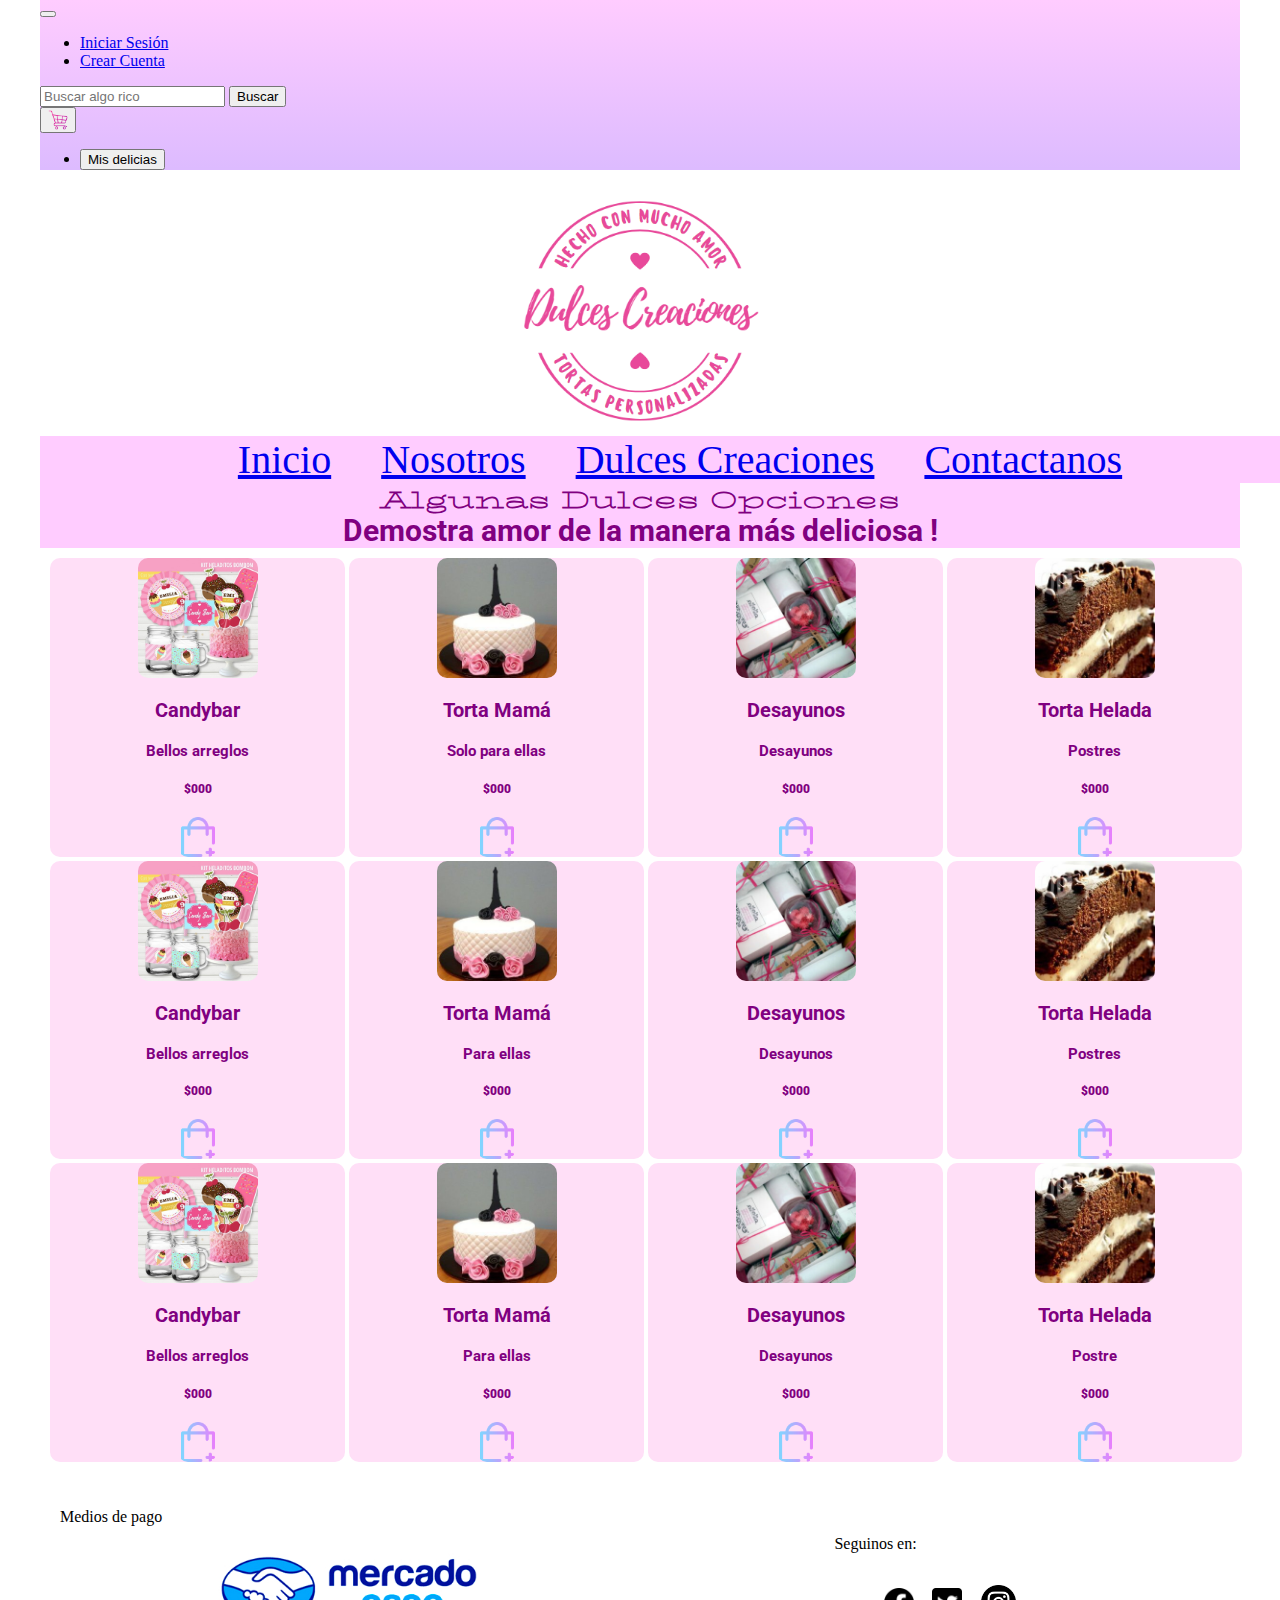
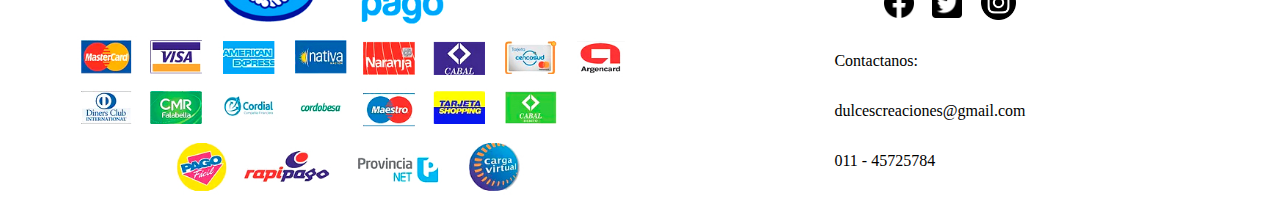
==== commit 09718cb4: "Se agregaron wireframes y se corrigieron errores de ortografía" ====
--- a/secciones/algunas-dulces-opciones.html
+++ b/secciones/algunas-dulces-opciones.html
@@ -40,8 +40,8 @@
 	<!-- Mi hoja de estilos -->
 	<link rel="stylesheet" href="../estilos-scss/estilos.css" />
 
-<!-- Final de CSS -->
-<!-- Comienzo de barra de menú -->	
+<!-- Final de Links -->
+<!-- Comienzo de barra de menú -->
 
 </head>
 <body class="responsive">
@@ -89,6 +89,10 @@
 			</div>
 		</nav>
 	</header>
+
+	<!-- cierre de barra de menu -->
+	<!-- comienzo de info del sitio y menú 2 -->
+
 	<div class="logo">
 		<a href="../index.html"><img src="../imagenes/logodc.png" class="" alt="pastelera" title="pastelera" width="250" height="250"> </a>
 	</div>
@@ -116,9 +120,11 @@
 				</ul>
 			</div>
 		</nav>
-	<!-- cierre de barra de menu -->
+
+	<!-- cierre de barra de menu 2 -->
 	<!-- Inicio de Algunas Dulces Opciones -->
-	<section class="responsive">
+
+	<section>
 			<nav>
 				<div  class="titulos">
 
@@ -266,7 +272,7 @@
 		</section>		
 <!-- Final de Algunas Dulces Opciones -->
 <!-- Comienzo de iconos de Footer -->
-	<footer class="grilla responsive">
+	<footer class="grilla">
 
 		<section class="metodos-pagos">
 			<p class="text-uppercase text-center">Medios de pago</p>
@@ -296,7 +302,7 @@
 
 		</section>
 	</footer>
-	<!-- JavaScript Bundle with Popper -->
+	<!-- Link JavaScript -->
 	<script src="https://cdn.jsdelivr.net/npm/bootstrap@5.2.0/dist/js/bootstrap.bundle.min.js" integrity="sha384-A3rJD856KowSb7dwlZdYEkO39Gagi7vIsF0jrRAoQmDKKtQBHUuLZ9AsSv4jD4Xa" crossorigin="anonymous"></script>
 </body>
 </html>